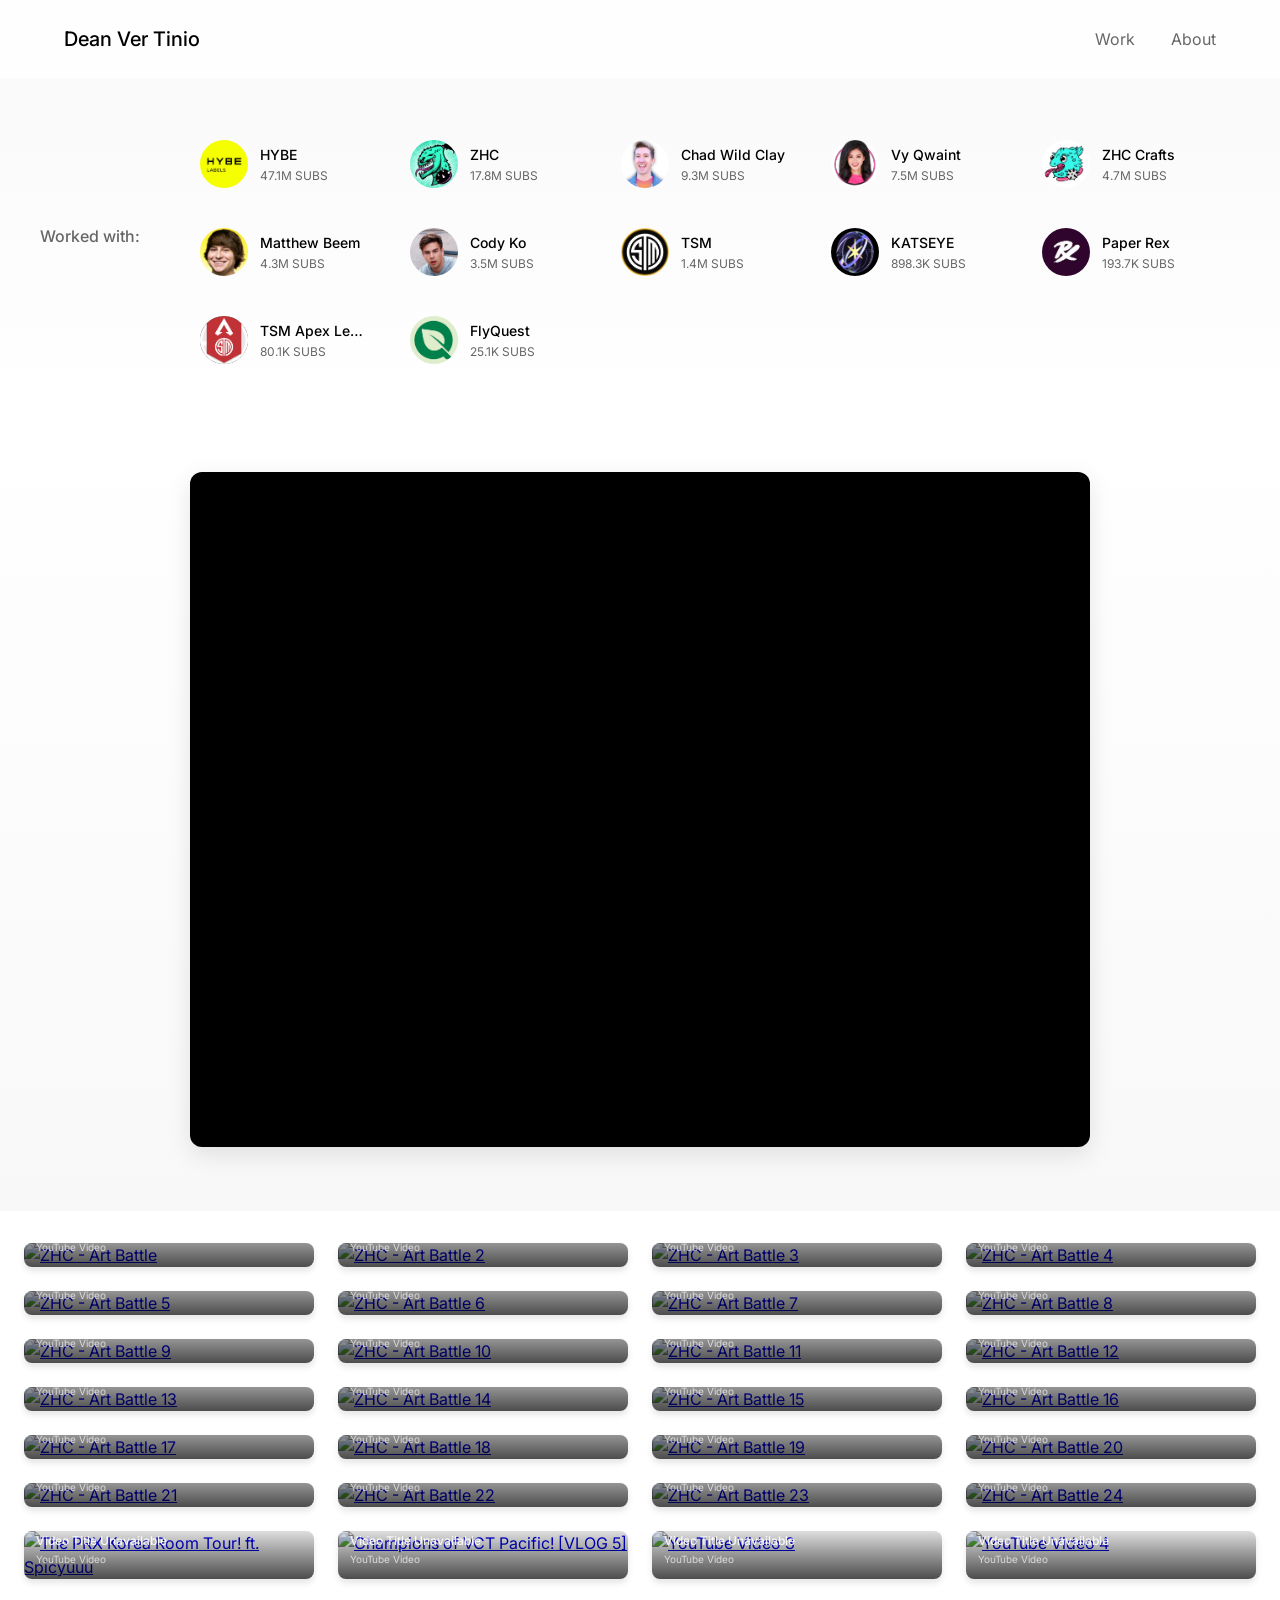
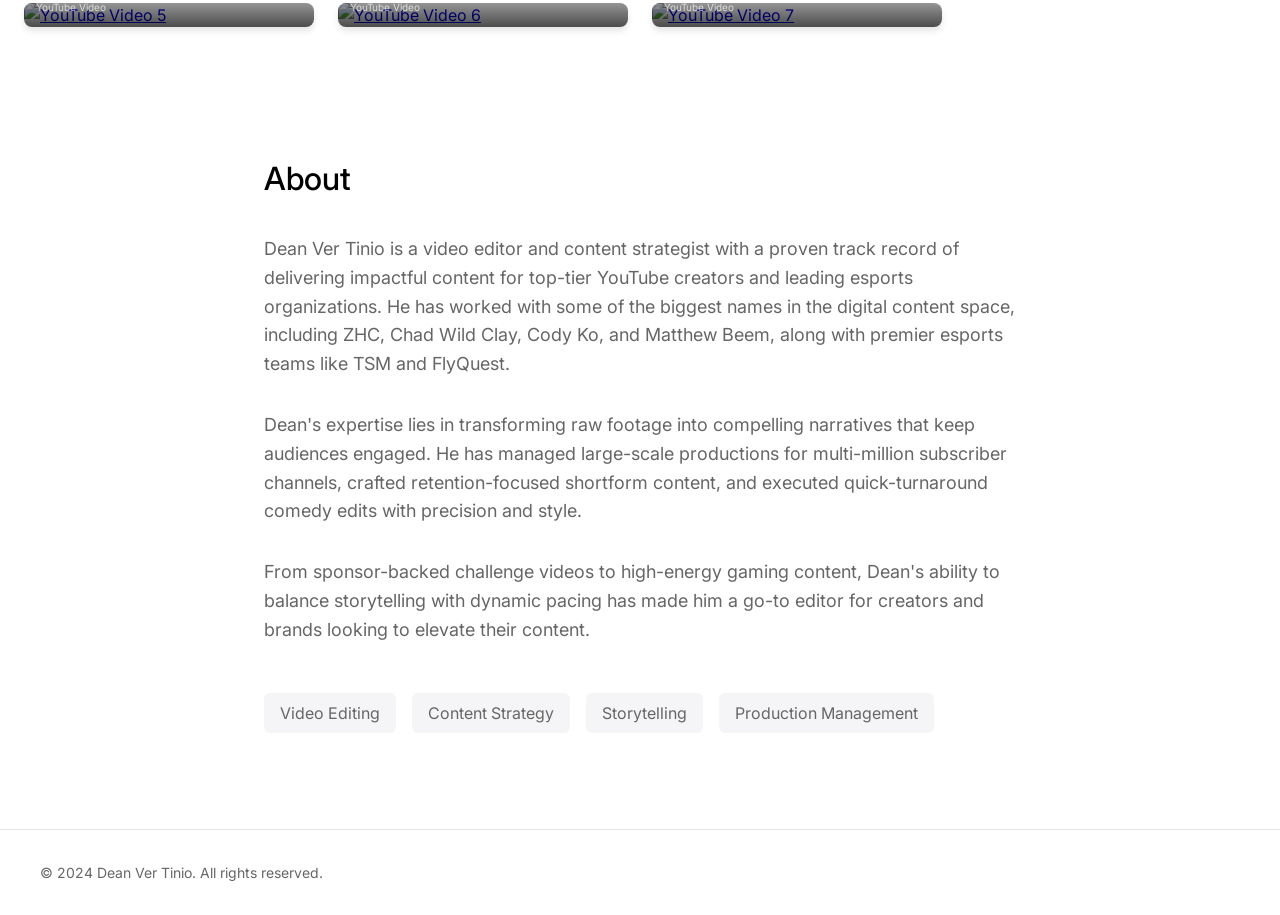
==== index.html @ e6ab57f7 "feat: add favicon and update video thumbnails with local assets" ====
<!DOCTYPE html>
<html lang="en">
<head>
  <meta charset="UTF-8">
  <meta name="viewport" content="width=device-width, initial-scale=1.0">
  <link rel="icon" type="image/x-icon" href="assets/favico.ico">
  <title>Dean Ver Tinio - Portfolio</title>
  <link rel="stylesheet" href="styles.css">
  <link href="https://fonts.googleapis.com/css2?family=Inter:wght@400;500;600&display=swap" rel="stylesheet">
</head>
<body>
  <nav class="navbar">
    <div class="nav-content">
      <a href="#" class="logo">Dean Ver Tinio</a>
      <div class="nav-links">
        <a href="#work">Work</a>
        <a href="#about">About</a>
      </div>
    </div>
  </nav>

  <section class="hero">
    <div class="hero-content">
      <h2 class="worked-with">Worked with:</h2>
      <div class="client-grid">
        <a href="https://www.youtube.com/@HYBELABELS" target="_blank" class="client-item">
          <div class="client-logo">
            <img src="assets/hybe.jpg" alt="HYBE">
          </div>
          <div class="client-info">
            <span class="client-name">HYBE</span>
            <span class="subscriber-count">77M SUBS</span>
          </div>
        </a>
        <a href="https://www.youtube.com/@zhcyt" target="_blank" class="client-item">
          <div class="client-logo">
            <img src="assets/zhc-main.jpg" alt="ZHC">
          </div>
          <div class="client-info">
            <span class="client-name">ZHC</span>
            <span class="subscriber-count">29.1M SUBS</span>
          </div>
        </a>
        <a href="https://www.youtube.com/@chadwildclay" target="_blank" class="client-item">
          <div class="client-logo">
            <img src="assets/cwc.jpg" alt="Chad Wild Clay">
          </div>
          <div class="client-info">
            <span class="client-name">Chad Wild Clay</span>
            <span class="subscriber-count">15.2M SUBS</span>
          </div>
        </a>
        <a href="https://www.youtube.com/@VyQwaint" target="_blank" class="client-item">
          <div class="client-logo">
            <img src="assets/vy qwaint.jpg" alt="Vy Qwaint">
          </div>
          <div class="client-info">
            <span class="client-name">Vy Qwaint</span>
            <span class="subscriber-count">12.2M SUBS</span>
          </div>
        </a>
        <a href="https://www.youtube.com/@ZHCCrafts" target="_blank" class="client-item">
          <div class="client-logo">
            <img src="assets/zhc-crafts.jpg" alt="ZHC Crafts">
          </div>
          <div class="client-info">
            <span class="client-name">ZHC Crafts</span>
            <span class="subscriber-count">7.73M SUBS</span>
          </div>
        </a>
        <a href="https://www.youtube.com/@MatthewBeem" target="_blank" class="client-item">
          <div class="client-logo">
            <img src="assets/matthew beem.jpg" alt="Matthew Beem">
          </div>
          <div class="client-info">
            <span class="client-name">Matthew Beem</span>
            <span class="subscriber-count">7M SUBS</span>
          </div>
        </a>
        <a href="https://www.youtube.com/@CodyKo" target="_blank" class="client-item">
          <div class="client-logo">
            <img src="assets/cody-ko.jpg" alt="Cody Ko">
          </div>
          <div class="client-info">
            <span class="client-name">Cody Ko</span>
            <span class="subscriber-count">5.65M SUBS</span>
          </div>
        </a>
        <a href="https://www.youtube.com/@TSM" target="_blank" class="client-item">
          <div class="client-logo">
            <img src="assets/tsm.jpg" alt="TSM">
          </div>
          <div class="client-info">
            <span class="client-name">TSM</span>
            <span class="subscriber-count">2.21M SUBS</span>
          </div>
        </a>
        <a href="https://www.youtube.com/@katseyeworld" target="_blank" class="client-item">
          <div class="client-logo">
            <img src="assets/katseye.jpg" alt="KATSEYE">
          </div>
          <div class="client-info">
            <span class="client-name">KATSEYE</span>
            <span class="subscriber-count">1.47M SUBS</span>
          </div>
        </a>
        <a href="https://www.youtube.com/@PaperRex" target="_blank" class="client-item">
          <div class="client-logo">
            <img src="assets/paper-rex.jpeg" alt="Paper Rex">
          </div>
          <div class="client-info">
            <span class="client-name">Paper Rex</span>
            <span class="subscriber-count">317K SUBS</span>
          </div>
        </a>
        <a href="https://www.youtube.com/@TSMApex" target="_blank" class="client-item">
          <div class="client-logo">
            <img src="assets/tsm-apex.png" alt="TSM Apex Legends">
          </div>
          <div class="client-info">
            <span class="client-name">TSM Apex Legends</span>
            <span class="subscriber-count">131K SUBS</span>
          </div>
        </a>
        <a href="https://www.youtube.com/@FlyQuest" target="_blank" class="client-item">
          <div class="client-logo">
            <img src="assets/flyquest.jpg" alt="FlyQuest">
          </div>
          <div class="client-info">
            <span class="client-name">FlyQuest</span>
            <span class="subscriber-count">41.1K SUBS</span>
          </div>
        </a>
      </div>
    </div>
  </section>

  <section class="portfolio-video">
    <div class="video-container">
      <div class="video-wrapper">
        <iframe 
          src="https://www.youtube.com/embed/V-v-86CH7mw?si=o9r-czvztZy5zlin" 
          title="Portfolio Video" 
          frameborder="0" 
          allow="accelerometer; autoplay; clipboard-write; encrypted-media; gyroscope; picture-in-picture; web-share" 
          allowfullscreen>
        </iframe>
      </div>
    </div>
  </section>

  <section id="work" class="work">
    <div class="work-grid">
      <a href="https://youtube.com/watch?v=bYg6aMDQ_TA" target="_blank" class="work-item">
        <img src="https://img.youtube.com/vi/bYg6aMDQ_TA/maxresdefault.jpg" alt="ZHC - Art Battle">
        <div class="video-placeholder">
          <h3>ZHC - Art Battle</h3>
          <p>ZHC • 12.5M views</p>
        </div>
      </a>
      <a href="https://youtube.com/watch?v=0rAJbyL9l8Q" target="_blank" class="work-item">
        <img src="https://img.youtube.com/vi/0rAJbyL9l8Q/maxresdefault.jpg" alt="ZHC - Art Battle 2">
        <div class="video-placeholder">
          <h3>ZHC - Art Battle 2</h3>
          <p>ZHC • 10.2M views</p>
        </div>
      </a>
      <a href="https://youtube.com/watch?v=m267CKAOstU" target="_blank" class="work-item">
        <img src="https://img.youtube.com/vi/m267CKAOstU/maxresdefault.jpg" alt="ZHC - Art Battle 3">
        <div class="video-placeholder">
          <h3>ZHC - Art Battle 3</h3>
          <p>ZHC • 9.8M views</p>
        </div>
      </a>
      <a href="https://youtube.com/watch?v=ocHeAzl-aJA" target="_blank" class="work-item">
        <img src="https://img.youtube.com/vi/ocHeAzl-aJA/maxresdefault.jpg" alt="ZHC - Art Battle 4">
        <div class="video-placeholder">
          <h3>ZHC - Art Battle 4</h3>
          <p>ZHC • 8.7M views</p>
        </div>
      </a>
      <a href="https://youtube.com/watch?v=p6iGjFyNu7s" target="_blank" class="work-item">
        <img src="https://img.youtube.com/vi/p6iGjFyNu7s/maxresdefault.jpg" alt="ZHC - Art Battle 5">
        <div class="video-placeholder">
          <h3>ZHC - Art Battle 5</h3>
          <p>ZHC • 7.9M views</p>
        </div>
      </a>
      <a href="https://youtube.com/watch?v=mkyN4rLnJ4Q" target="_blank" class="work-item">
        <img src="https://img.youtube.com/vi/mkyN4rLnJ4Q/maxresdefault.jpg" alt="ZHC - Art Battle 6">
        <div class="video-placeholder">
          <h3>ZHC - Art Battle 6</h3>
          <p>ZHC • 7.2M views</p>
        </div>
      </a>
      <a href="https://youtube.com/watch?v=WMXxUpqZH7Y" target="_blank" class="work-item">
        <img src="https://img.youtube.com/vi/WMXxUpqZH7Y/maxresdefault.jpg" alt="ZHC - Art Battle 7">
        <div class="video-placeholder">
          <h3>ZHC - Art Battle 7</h3>
          <p>ZHC • 6.8M views</p>
        </div>
      </a>
      <a href="https://youtube.com/watch?v=ZumodCtT8Zg" target="_blank" class="work-item">
        <img src="https://img.youtube.com/vi/ZumodCtT8Zg/maxresdefault.jpg" alt="ZHC - Art Battle 8">
        <div class="video-placeholder">
          <h3>ZHC - Art Battle 8</h3>
          <p>ZHC • 6.5M views</p>
        </div>
      </a>
      <a href="https://youtube.com/watch?v=3AQxh2Rl5GE" target="_blank" class="work-item">
        <img src="https://img.youtube.com/vi/3AQxh2Rl5GE/maxresdefault.jpg" alt="ZHC - Art Battle 9">
        <div class="video-placeholder">
          <h3>ZHC - Art Battle 9</h3>
          <p>ZHC • 6.1M views</p>
        </div>
      </a>
      <a href="https://youtube.com/watch?v=rY2kavywP74" target="_blank" class="work-item">
        <img src="https://img.youtube.com/vi/rY2kavywP74/maxresdefault.jpg" alt="ZHC - Art Battle 10">
        <div class="video-placeholder">
          <h3>ZHC - Art Battle 10</h3>
          <p>ZHC • 5.9M views</p>
        </div>
      </a>
      <a href="https://youtube.com/watch?v=0fo6_ohNJhY" target="_blank" class="work-item">
        <img src="https://img.youtube.com/vi/0fo6_ohNJhY/maxresdefault.jpg" alt="ZHC - Art Battle 11">
        <div class="video-placeholder">
          <h3>ZHC - Art Battle 11</h3>
          <p>ZHC • 5.7M views</p>
        </div>
      </a>
      <a href="https://youtube.com/watch?v=7Y0MFQNQYsY" target="_blank" class="work-item">
        <img src="https://img.youtube.com/vi/7Y0MFQNQYsY/maxresdefault.jpg" alt="ZHC - Art Battle 12">
        <div class="video-placeholder">
          <h3>ZHC - Art Battle 12</h3>
          <p>ZHC • 5.5M views</p>
        </div>
      </a>
      <a href="https://youtube.com/watch?v=va32sGYVRRk" target="_blank" class="work-item">
        <img src="https://img.youtube.com/vi/va32sGYVRRk/maxresdefault.jpg" alt="ZHC - Art Battle 13">
        <div class="video-placeholder">
          <h3>ZHC - Art Battle 13</h3>
          <p>ZHC • 5.3M views</p>
        </div>
      </a>
      <a href="https://youtube.com/watch?v=b2-_hxxATWU" target="_blank" class="work-item">
        <img src="https://img.youtube.com/vi/b2-_hxxATWU/maxresdefault.jpg" alt="ZHC - Art Battle 14">
        <div class="video-placeholder">
          <h3>ZHC - Art Battle 14</h3>
          <p>ZHC • 5.1M views</p>
        </div>
      </a>
      <a href="https://youtube.com/watch?v=mrRmyqCC358" target="_blank" class="work-item">
        <img src="https://img.youtube.com/vi/mrRmyqCC358/maxresdefault.jpg" alt="ZHC - Art Battle 15">
        <div class="video-placeholder">
          <h3>ZHC - Art Battle 15</h3>
          <p>ZHC • 4.9M views</p>
        </div>
      </a>
      <a href="https://youtube.com/watch?v=3Ov5vwTb7aY" target="_blank" class="work-item">
        <img src="https://img.youtube.com/vi/3Ov5vwTb7aY/maxresdefault.jpg" alt="ZHC - Art Battle 16">
        <div class="video-placeholder">
          <h3>ZHC - Art Battle 16</h3>
          <p>ZHC • 4.7M views</p>
        </div>
      </a>
      <a href="https://youtube.com/watch?v=HJHIcUi-paE" target="_blank" class="work-item">
        <img src="https://img.youtube.com/vi/HJHIcUi-paE/maxresdefault.jpg" alt="ZHC - Art Battle 17">
        <div class="video-placeholder">
          <h3>ZHC - Art Battle 17</h3>
          <p>ZHC • 4.5M views</p>
        </div>
      </a>
      <a href="https://youtube.com/watch?v=tU20O6-qYW8" target="_blank" class="work-item">
        <img src="https://img.youtube.com/vi/tU20O6-qYW8/maxresdefault.jpg" alt="ZHC - Art Battle 18">
        <div class="video-placeholder">
          <h3>ZHC - Art Battle 18</h3>
          <p>ZHC • 4.3M views</p>
        </div>
      </a>
      <a href="https://youtube.com/watch?v=AztjZwTZaSk" target="_blank" class="work-item">
        <img src="https://img.youtube.com/vi/AztjZwTZaSk/maxresdefault.jpg" alt="ZHC - Art Battle 19">
        <div class="video-placeholder">
          <h3>ZHC - Art Battle 19</h3>
          <p>ZHC • 4.1M views</p>
        </div>
      </a>
      <a href="https://youtube.com/watch?v=saLETlgWwFw" target="_blank" class="work-item">
        <img src="https://img.youtube.com/vi/saLETlgWwFw/maxresdefault.jpg" alt="ZHC - Art Battle 20">
        <div class="video-placeholder">
          <h3>ZHC - Art Battle 20</h3>
          <p>ZHC • 3.9M views</p>
        </div>
      </a>
      <a href="https://youtube.com/watch?v=13r5wFNwlzU" target="_blank" class="work-item">
        <img src="https://img.youtube.com/vi/13r5wFNwlzU/maxresdefault.jpg" alt="ZHC - Art Battle 21">
        <div class="video-placeholder">
          <h3>ZHC - Art Battle 21</h3>
          <p>ZHC • 3.7M views</p>
        </div>
      </a>
      <a href="https://youtube.com/watch?v=4pxVakzXGZU" target="_blank" class="work-item">
        <img src="https://img.youtube.com/vi/4pxVakzXGZU/maxresdefault.jpg" alt="ZHC - Art Battle 22">
        <div class="video-placeholder">
          <h3>ZHC - Art Battle 22</h3>
          <p>ZHC • 3.5M views</p>
        </div>
      </a>
      <a href="https://youtube.com/watch?v=kU81vuL3gDw" target="_blank" class="work-item">
        <img src="https://img.youtube.com/vi/kU81vuL3gDw/maxresdefault.jpg" alt="ZHC - Art Battle 23">
        <div class="video-placeholder">
          <h3>ZHC - Art Battle 23</h3>
          <p>ZHC • 3.3M views</p>
        </div>
      </a>
      <a href="https://youtube.com/watch?v=dfEChFk_D3Y" target="_blank" class="work-item">
        <img src="https://img.youtube.com/vi/dfEChFk_D3Y/maxresdefault.jpg" alt="ZHC - Art Battle 24">
        <div class="video-placeholder">
          <h3>ZHC - Art Battle 24</h3>
          <p>ZHC • 3.1M views</p>
        </div>
      </a>
      <a href="https://youtu.be/EvHApdyAy7w?si=vEFh93gSlC9lPFpT" target="_blank" class="work-item">
        <img src="assets/The PRX Korea Room Tour! ft. Spicyuuu" alt="The PRX Korea Room Tour! ft. Spicyuuu">
        <div class="video-placeholder">
          <h3>New Portfolio Video</h3>
          <p>YouTube Video</p>
        </div>
      </a>
      <a href="https://youtu.be/ZUaAEIwcc0o?si=hLm-9Bm5ja2dmItx" target="_blank" class="work-item">
        <img src="assets/Champions of VCT Pacific! [VLOG 5].jpg" alt="Champions of VCT Pacific! [VLOG 5]">
        <div class="video-placeholder">
          <h3>New Portfolio Video</h3>
          <p>YouTube Video</p>
        </div>
      </a>
      <a href="https://youtu.be/gsaaBsgdFps?si=gzOuA3IHJQRE3GWt" target="_blank" class="work-item">
        <img src="https://img.youtube.com/vi/gsaaBsgdFps/maxresdefault.jpg" alt="YouTube Video 3" onerror="this.onerror=null;this.src='https://img.youtube.com/vi/gsaaBsgdFps/hqdefault.jpg';">
        <div class="video-placeholder">
          <h3>New Portfolio Video</h3>
          <p>YouTube Video</p>
        </div>
      </a>
      <a href="https://youtu.be/-e615gjD6xI?si=xxy_chjGO9xvVS9A" target="_blank" class="work-item">
        <img src="https://img.youtube.com/vi/-e615gjD6xI/maxresdefault.jpg" alt="YouTube Video 4" onerror="this.onerror=null;this.src='https://img.youtube.com/vi/-e615gjD6xI/hqdefault.jpg';">
        <div class="video-placeholder">
          <h3>New Portfolio Video</h3>
          <p>YouTube Video</p>
        </div>
      </a>
      <a href="https://youtu.be/ixTMgaSrcJw?si=_sEpU4G1ncQzLLB0" target="_blank" class="work-item">
        <img src="https://img.youtube.com/vi/ixTMgaSrcJw/maxresdefault.jpg" alt="YouTube Video 5" onerror="this.onerror=null;this.src='https://img.youtube.com/vi/ixTMgaSrcJw/hqdefault.jpg';">
        <div class="video-placeholder">
          <h3>New Portfolio Video</h3>
          <p>YouTube Video</p>
        </div>
      </a>
      <a href="https://youtu.be/AEIm4BrW03c?si=y9lHF3W9C-mkW73D" target="_blank" class="work-item">
        <img src="https://img.youtube.com/vi/AEIm4BrW03c/maxresdefault.jpg" alt="YouTube Video 6" onerror="this.onerror=null;this.src='https://img.youtube.com/vi/AEIm4BrW03c/hqdefault.jpg';">
        <div class="video-placeholder">
          <h3>New Portfolio Video</h3>
          <p>YouTube Video</p>
        </div>
      </a>
      <a href="https://youtu.be/ukoPseQkS1Y?si=k5iTnkl7SfOl8F36" target="_blank" class="work-item">
        <img src="https://img.youtube.com/vi/ukoPseQkS1Y/maxresdefault.jpg" alt="YouTube Video 7" onerror="this.onerror=null;this.src='https://img.youtube.com/vi/ukoPseQkS1Y/hqdefault.jpg';">
        <div class="video-placeholder">
          <h3>New Portfolio Video</h3>
          <p>YouTube Video</p>
        </div>
      </a>
    </div>
  </section>

  <section id="about" class="about">
    <h2>About</h2>
    <p>Dean Ver Tinio is a video editor and content strategist with a proven track record of delivering impactful content for top-tier YouTube creators and leading esports organizations. He has worked with some of the biggest names in the digital content space, including ZHC, Chad Wild Clay, Cody Ko, and Matthew Beem, along with premier esports teams like TSM and FlyQuest.</p>
    <p>Dean's expertise lies in transforming raw footage into compelling narratives that keep audiences engaged. He has managed large-scale productions for multi-million subscriber channels, crafted retention-focused shortform content, and executed quick-turnaround comedy edits with precision and style.</p>
    <p>From sponsor-backed challenge videos to high-energy gaming content, Dean's ability to balance storytelling with dynamic pacing has made him a go-to editor for creators and brands looking to elevate their content.</p>
    <div class="skills">
      <ul>
        <li>Video Editing</li>
        <li>Content Strategy</li>
        <li>Storytelling</li>
        <li>Production Management</li>
      </ul>
    </div>
  </section>

  <footer>
    <div class="footer-content">
      <p>© 2024 Dean Ver Tinio. All rights reserved.</p>
    </div>
  </footer>
  <script src="script.js"></script>
</body>
</html>
---- styles.css ----
:root {
    --primary-color: #000000;
    --secondary-color: #666666;
    --background-color: #ffffff;
    --text-color: #000000;
    --accent-color: #f5f5f7;
    --border-color: #e5e5e5;
    --hover-color: #333333;
    --spacing-unit: 8px;
    --transition-timing: cubic-bezier(0.4, 0, 0.2, 1);
}

* {
    margin: 0;
    padding: 0;
    box-sizing: border-box;
}

body {
    font-family: 'Inter', -apple-system, BlinkMacSystemFont, sans-serif;
    line-height: 1.5;
    color: var(--text-color);
    background-color: var(--background-color);
    opacity: 0;
    animation: fadeIn 0.8s var(--transition-timing) forwards;
}

@keyframes fadeIn {
    from {
        opacity: 0;
        transform: translateY(20px);
    }
    to {
        opacity: 1;
        transform: translateY(0);
    }
}

/* Navbar */
.navbar {
    position: fixed;
    top: 0;
    left: 0;
    right: 0;
    background: var(--background-color);
    z-index: 1000;
    padding: calc(var(--spacing-unit) * 3) 0;
    backdrop-filter: blur(20px);
    -webkit-backdrop-filter: blur(20px);
    background: rgba(255, 255, 255, 0.8);
    transition: all 0.3s var(--transition-timing);
}

.navbar:hover {
    background: rgba(255, 255, 255, 0.95);
}

.nav-content {
    max-width: 1200px;
    margin: 0 auto;
    padding: 0 calc(var(--spacing-unit) * 3);
    display: flex;
    justify-content: space-between;
    align-items: center;
}

.logo {
    font-size: 20px;
    font-weight: 500;
    color: var(--primary-color);
    text-decoration: none;
    position: relative;
    transition: transform 0.3s var(--transition-timing);
}

.logo:hover {
    transform: scale(1.05);
}

.nav-links a {
    color: var(--secondary-color);
    text-decoration: none;
    margin-left: calc(var(--spacing-unit) * 4);
    font-size: 16px;
    transition: all 0.3s var(--transition-timing);
    position: relative;
}

.nav-links a::after {
    content: '';
    position: absolute;
    bottom: -4px;
    left: 0;
    width: 0;
    height: 1px;
    background-color: var(--primary-color);
    transition: width 0.3s var(--transition-timing);
}

.nav-links a:hover {
    color: var(--primary-color);
}

.nav-links a:hover::after {
    width: 100%;
}

/* Hero Section */
.hero {
    min-height: auto;
    display: flex;
    align-items: center;
    padding: calc(var(--spacing-unit) * 12) calc(var(--spacing-unit) * 3) calc(var(--spacing-unit) * 4);
    opacity: 0;
    animation: fadeInUp 1s var(--transition-timing) 0.3s forwards;
    background: linear-gradient(to bottom, #f8f8f8, #ffffff);
}

@keyframes fadeInUp {
    from {
        opacity: 0;
        transform: translateY(40px);
    }
    to {
        opacity: 1;
        transform: translateY(0);
    }
}

.hero-content {
    max-width: 1200px;
    width: 100%;
    margin: 0 auto;
    padding: 0;
    display: flex;
    align-items: center;
    gap: calc(var(--spacing-unit) * 4);
}

.worked-with {
    font-size: 16px;
    font-weight: 500;
    opacity: 0;
    animation: fadeInUp 1s var(--transition-timing) 0.5s forwards;
    color: var(--secondary-color);
    white-space: nowrap;
}

.client {
    padding: calc(var(--spacing-unit) * 8) calc(var(--spacing-unit) * 3);
    width: 100%;
    overflow: visible;
    position: relative;
}

.client h2 {
    text-align: center;
    margin-bottom: calc(var(--spacing-unit) * 4);
    color: var(--text-primary);
    font-size: 2.5rem;
    font-weight: 700;
}

.client-grid {
    display: grid;
    grid-template-columns: repeat(5, 1fr);
    gap: calc(var(--spacing-unit) * 2);
    margin-top: calc(var(--spacing-unit) * 4);
    max-width: 1200px;
    margin-left: auto;
    margin-right: auto;
    padding: 0 calc(var(--spacing-unit) * 2);
}

.client-item {
    display: flex;
    align-items: center;
    gap: calc(var(--spacing-unit) * 1.5);
    padding: calc(var(--spacing-unit) * 1.5);
    background: rgba(255, 255, 255, 0.1);
    border-radius: 8px;
    transition: all 0.3s var(--transition-timing);
    position: relative;
    overflow: hidden;
    text-decoration: none;
    color: inherit;
    cursor: pointer;
}

.client-logo {
    width: 48px;
    height: 48px;
    border-radius: 50%;
    overflow: hidden;
    flex-shrink: 0;
    background: #f5f5f7;
    position: relative;
}

.client-logo img {
    width: 100%;
    height: 100%;
    object-fit: cover;
    display: block;
    position: absolute;
    top: 0;
    left: 0;
}

.client-info {
    display: flex;
    flex-direction: column;
    gap: 2px;
    min-width: 0;
    flex: 1;
}

.client-name {
    font-size: 14px;
    font-weight: 500;
    color: var(--text-color);
    white-space: nowrap;
    overflow: hidden;
    text-overflow: ellipsis;
}

.subscriber-count {
    font-size: 12px;
    color: var(--secondary-color);
    opacity: 1;
    transform: none;
    animation: none;
    width: 100px;
    white-space: nowrap;
    overflow: hidden;
    text-overflow: ellipsis;
}

.client-item:hover {
    background: rgba(255, 255, 255, 0.2);
    transform: translateY(-2px);
    box-shadow: 0 4px 12px rgba(0, 0, 0, 0.1);
}

.client-item:hover .subscriber-count {
    color: var(--hover-color);
}

.client-item:hover .client-name {
    color: var(--primary-color);
}

/* Portfolio Video Section */
.portfolio-video {
    padding: calc(var(--spacing-unit) * 8) calc(var(--spacing-unit) * 3);
    background: linear-gradient(to bottom, #ffffff, #f8f8f8);
    opacity: 0;
    animation: fadeInUp 1s var(--transition-timing) 0.4s forwards;
}

.video-container {
    max-width: 1200px;
    margin: 0 auto;
    text-align: center;
}

.video-container h2 {
    font-size: 2.5rem;
    font-weight: 700;
    margin-bottom: calc(var(--spacing-unit) * 4);
    color: var(--text-color);
}

.video-wrapper {
    position: relative;
    width: 100%;
    max-width: 900px;
    margin: 0 auto;
    padding-top: 56.25%; /* 16:9 Aspect Ratio */
    background: #000;
    border-radius: 12px;
    overflow: hidden;
    box-shadow: 0 8px 24px rgba(0, 0, 0, 0.1);
    transition: transform 0.3s var(--transition-timing);
}

.video-wrapper:hover {
    transform: scale(1.02);
}

.video-wrapper iframe {
    position: absolute;
    top: 0;
    left: 0;
    width: 100%;
    height: 100%;
    border: none;
}

@media (max-width: 768px) {
    .portfolio-video {
        padding: calc(var(--spacing-unit) * 4) calc(var(--spacing-unit) * 2);
    }

    .video-container h2 {
        font-size: 2rem;
        margin-bottom: calc(var(--spacing-unit) * 3);
    }
}

@media (max-width: 480px) {
    .video-container h2 {
        font-size: 1.75rem;
    }
}

/* Work Section */
.work {
    padding: calc(var(--spacing-unit) * 4) calc(var(--spacing-unit) * 3);
}

.work-grid {
    display: grid;
    grid-template-columns: repeat(6, 1fr);
    gap: calc(var(--spacing-unit) * 3);
    max-width: 1800px;
    margin: 0 auto;
}

.work-item {
    position: relative;
    overflow: hidden;
    border-radius: 8px;
    box-shadow: 0 4px 6px rgba(0, 0, 0, 0.1);
    transition: transform 0.3s ease-out, box-shadow 0.3s ease-out;
    will-change: transform;
}

.work-item img {
    width: 100%;
    height: 100%;
    object-fit: cover;
    transition: transform 0.3s ease-out;
}

.work-item:hover {
    box-shadow: 0 8px 12px rgba(0, 0, 0, 0.15);
}

.work-item::before {
    content: '';
    position: absolute;
    top: 0;
    left: 0;
    right: 0;
    bottom: 0;
    background: rgba(0, 0, 0, 0);
    transition: all 0.3s var(--transition-timing);
    z-index: 1;
}

.work-item:hover::before {
    background: rgba(0, 0, 0, 0.2);
}

.video-placeholder {
    position: absolute;
    bottom: 0;
    left: 0;
    right: 0;
    color: #ffffff;
    padding: calc(var(--spacing-unit) * 1.5);
    background: linear-gradient(to top, rgba(0, 0, 0, 0.7), transparent);
    z-index: 2;
}

.video-placeholder h3 {
    font-size: 12px;
    font-weight: 500;
    margin-bottom: calc(var(--spacing-unit) * 0.25);
    color: #ffffff;
    opacity: 0.9;
}

.video-placeholder p {
    font-size: 10px;
    color: rgba(255, 255, 255, 0.7);
}

.video-number {
    font-size: 12px;
    color: rgba(255, 255, 255, 0.8);
    margin-bottom: calc(var(--spacing-unit) * 0.5);
    display: block;
    transition: color 0.3s var(--transition-timing);
}

.work-item:hover .video-number {
    color: #ffffff;
}

.work-item:hover .video-placeholder h3 {
    opacity: 1;
}

.work-item:hover .video-placeholder p {
    color: rgba(255, 255, 255, 0.9);
}

/* About Section */
.about {
    padding: calc(var(--spacing-unit) * 12) calc(var(--spacing-unit) * 3);
    max-width: 800px;
    margin: 0 auto;
    opacity: 0;
    animation: fadeInUp 1s var(--transition-timing) 0.9s forwards;
}

.about h2 {
    font-size: 32px;
    font-weight: 500;
    margin-bottom: calc(var(--spacing-unit) * 4);
}

.about p {
    font-size: 18px;
    color: var(--secondary-color);
    margin-bottom: calc(var(--spacing-unit) * 4);
    line-height: 1.6;
}

.about p:last-of-type {
    margin-bottom: calc(var(--spacing-unit) * 6);
}

.skills ul {
    list-style: none;
    display: flex;
    flex-wrap: wrap;
    gap: calc(var(--spacing-unit) * 2);
}

.skills li {
    font-size: 16px;
    color: var(--secondary-color);
    transition: all 0.3s var(--transition-timing);
    cursor: pointer;
    padding: calc(var(--spacing-unit)) calc(var(--spacing-unit) * 2);
    background: var(--accent-color);
    border-radius: 6px;
}

.skills li:hover {
    color: var(--primary-color);
    transform: translateY(-2px);
    background: #eaeaea;
}

/* Footer */
footer {
    padding: calc(var(--spacing-unit) * 4) calc(var(--spacing-unit) * 3);
    border-top: 1px solid #e5e5e5;
    opacity: 0;
    animation: fadeIn 1s var(--transition-timing) 1.1s forwards;
}

.footer-content {
    max-width: 1200px;
    margin: 0 auto;
}

.footer-content p {
    color: var(--secondary-color);
    font-size: 14px;
}

/* Responsive Design */
@media (max-width: 1800px) {
    .work-grid {
        grid-template-columns: repeat(4, 1fr);
    }
}

@media (max-width: 1200px) {
    .work-grid {
        grid-template-columns: repeat(4, 1fr);
    }
}

@media (max-width: 900px) {
    .work-grid {
        grid-template-columns: repeat(3, 1fr);
    }
}

@media (max-width: 768px) {
    .hero {
        padding: calc(var(--spacing-unit) * 8) calc(var(--spacing-unit) * 2) calc(var(--spacing-unit) * 3);
    }
    
    .hero-content {
        gap: calc(var(--spacing-unit) * 3);
    }
    
    .client {
        padding: calc(var(--spacing-unit) * 6) calc(var(--spacing-unit) * 2);
    }

    .client-grid {
        grid-template-columns: repeat(2, 1fr);
        gap: calc(var(--spacing-unit) * 1.5);
    }
    
    .client-item {
        padding: calc(var(--spacing-unit));
    }
    
    .client-logo {
        width: 40px;
        height: 40px;
    }
    
    .client-name {
        font-size: 13px;
    }
    
    .subscriber-count {
        width: 80px;
    }
}

@media (max-width: 480px) {
    .client {
        padding: calc(var(--spacing-unit) * 4) var(--spacing-unit);
    }

    .client-grid {
        grid-template-columns: repeat(2, 1fr);
        gap: calc(var(--spacing-unit));
    }
    
    .client-item {
        padding: calc(var(--spacing-unit) * 0.75);
    }
    
    .client-logo {
        width: 36px;
        height: 36px;
    }
    
    .client-name {
        font-size: 12px;
    }
    
    .subscriber-count {
        width: 70px;
    }
}
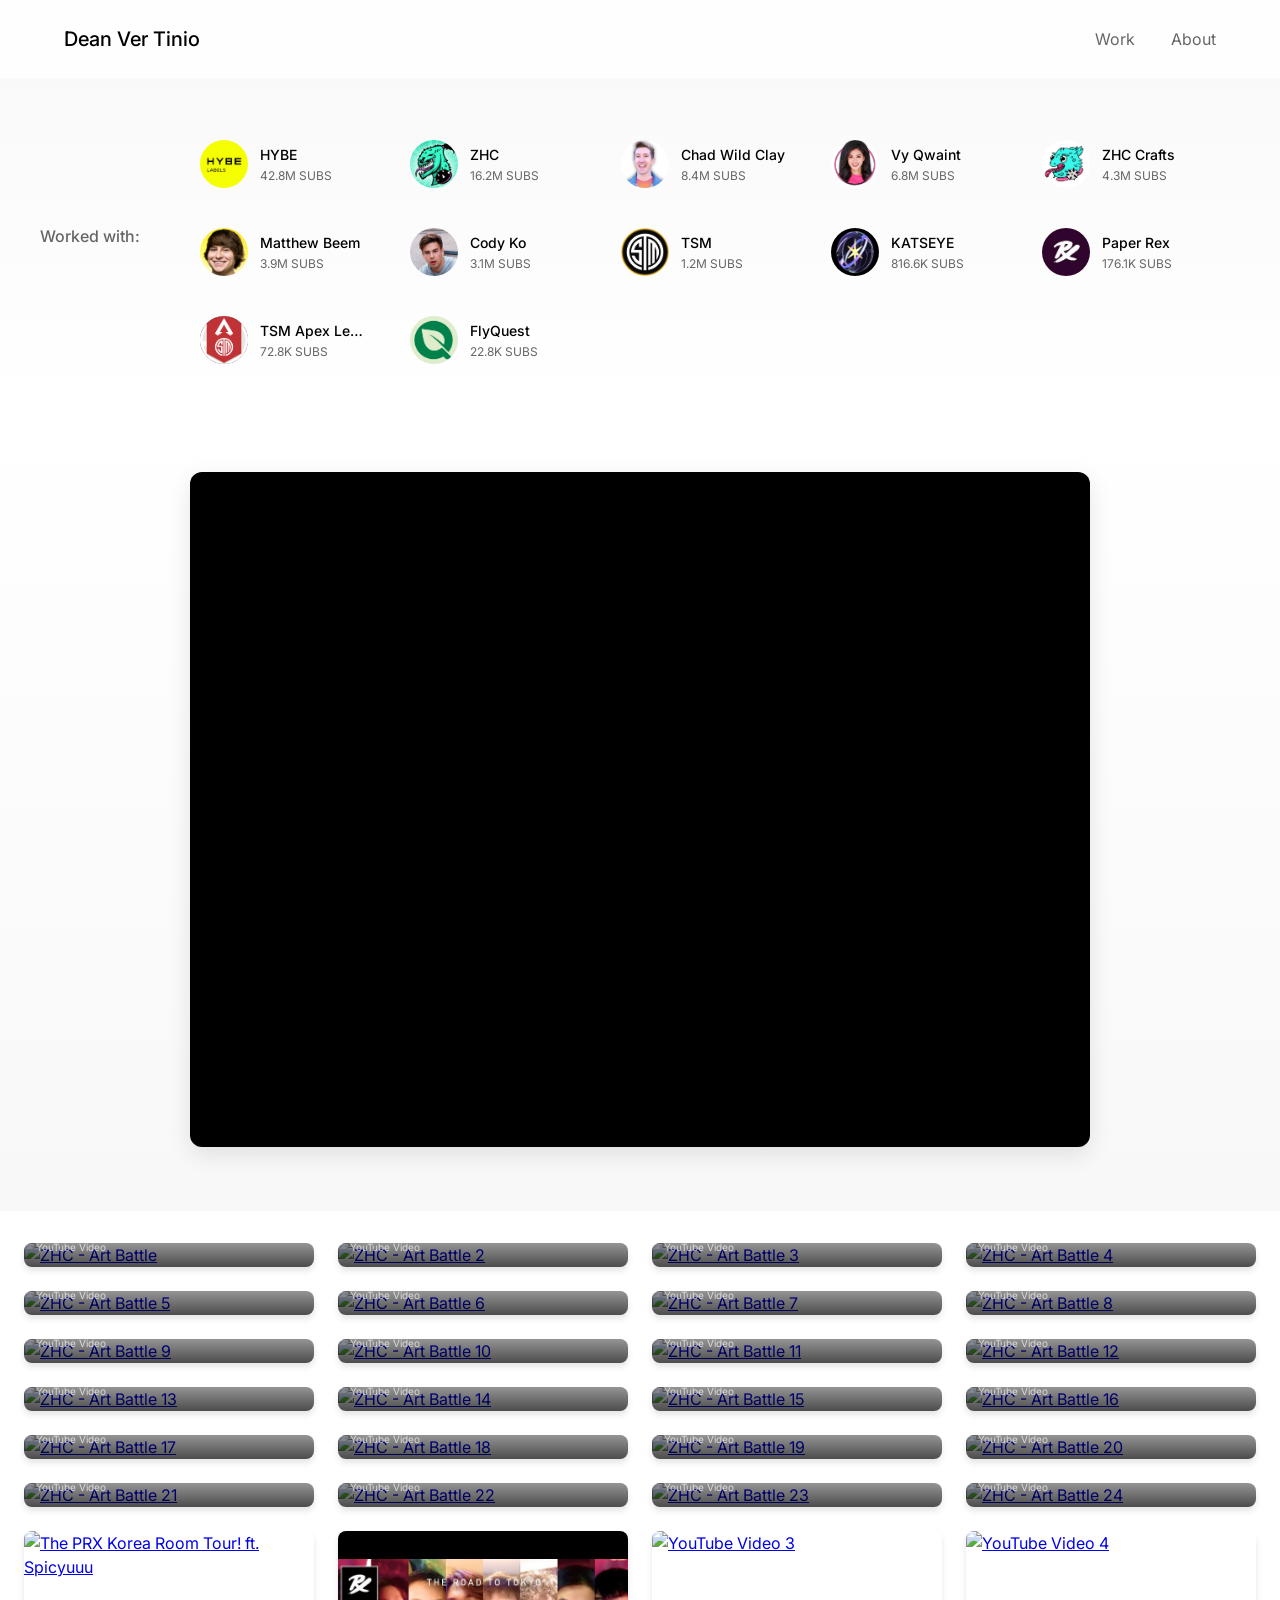
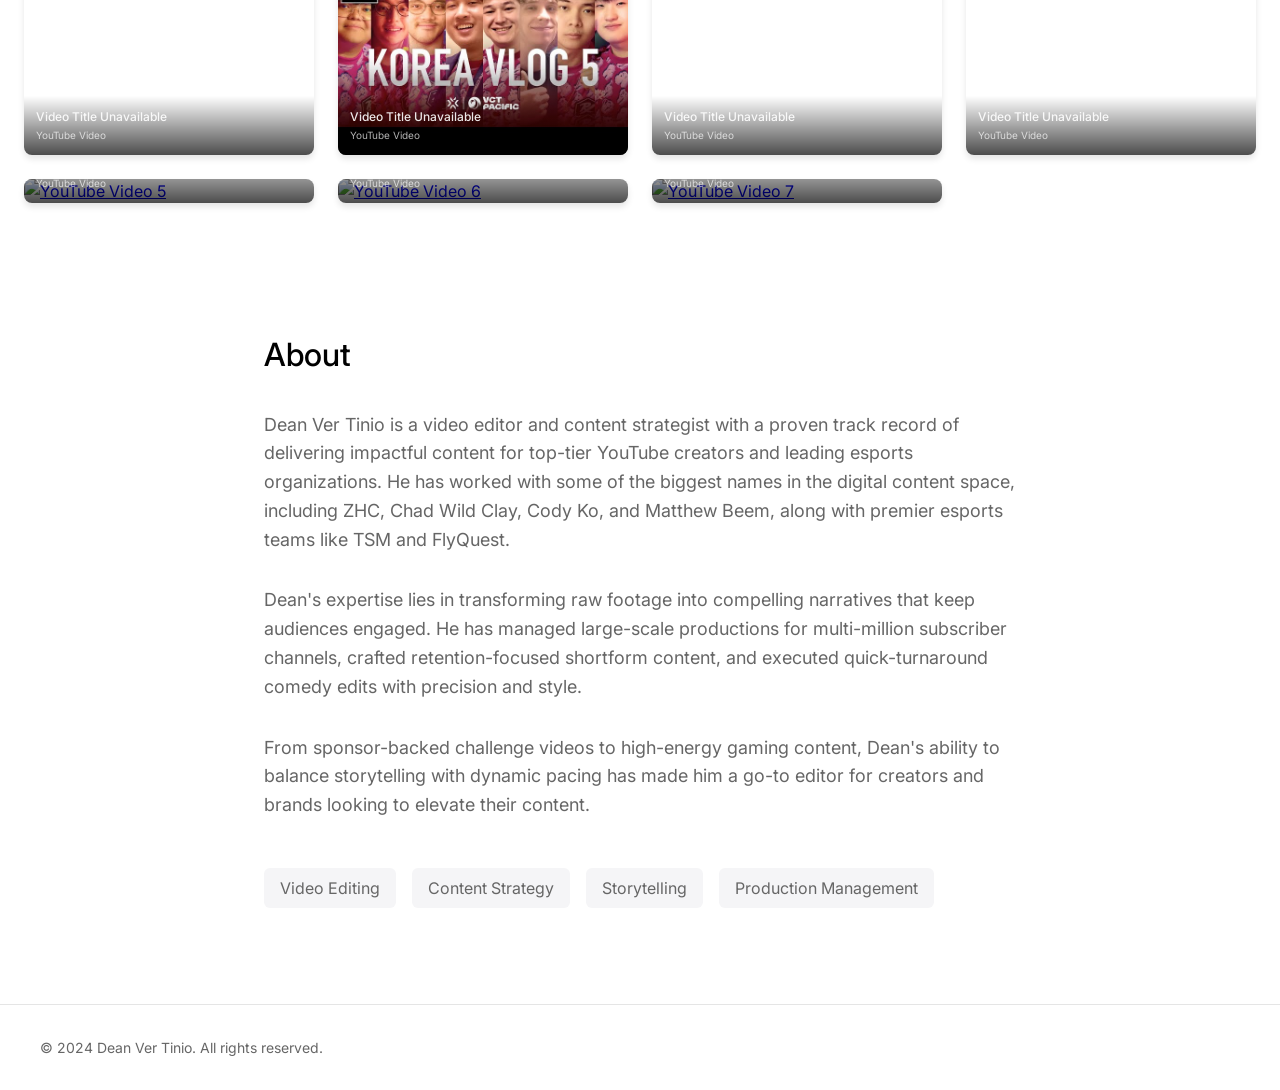
==== commit c67f5f33: "fix: add The PRX Korea Room Tour! ft. Spicyuuu.jpg to assets and update index.html" ====
--- a/index.html
+++ b/index.html
@@ -3,7 +3,7 @@
 <head>
   <meta charset="UTF-8">
   <meta name="viewport" content="width=device-width, initial-scale=1.0">
-  <link rel="icon" type="image/x-icon" href="assets/favico.ico">
+  <link rel="icon" type="image/x-icon" href="assets/favicon.ico">
   <title>Dean Ver Tinio - Portfolio</title>
   <link rel="stylesheet" href="styles.css">
   <link href="https://fonts.googleapis.com/css2?family=Inter:wght@400;500;600&display=swap" rel="stylesheet">
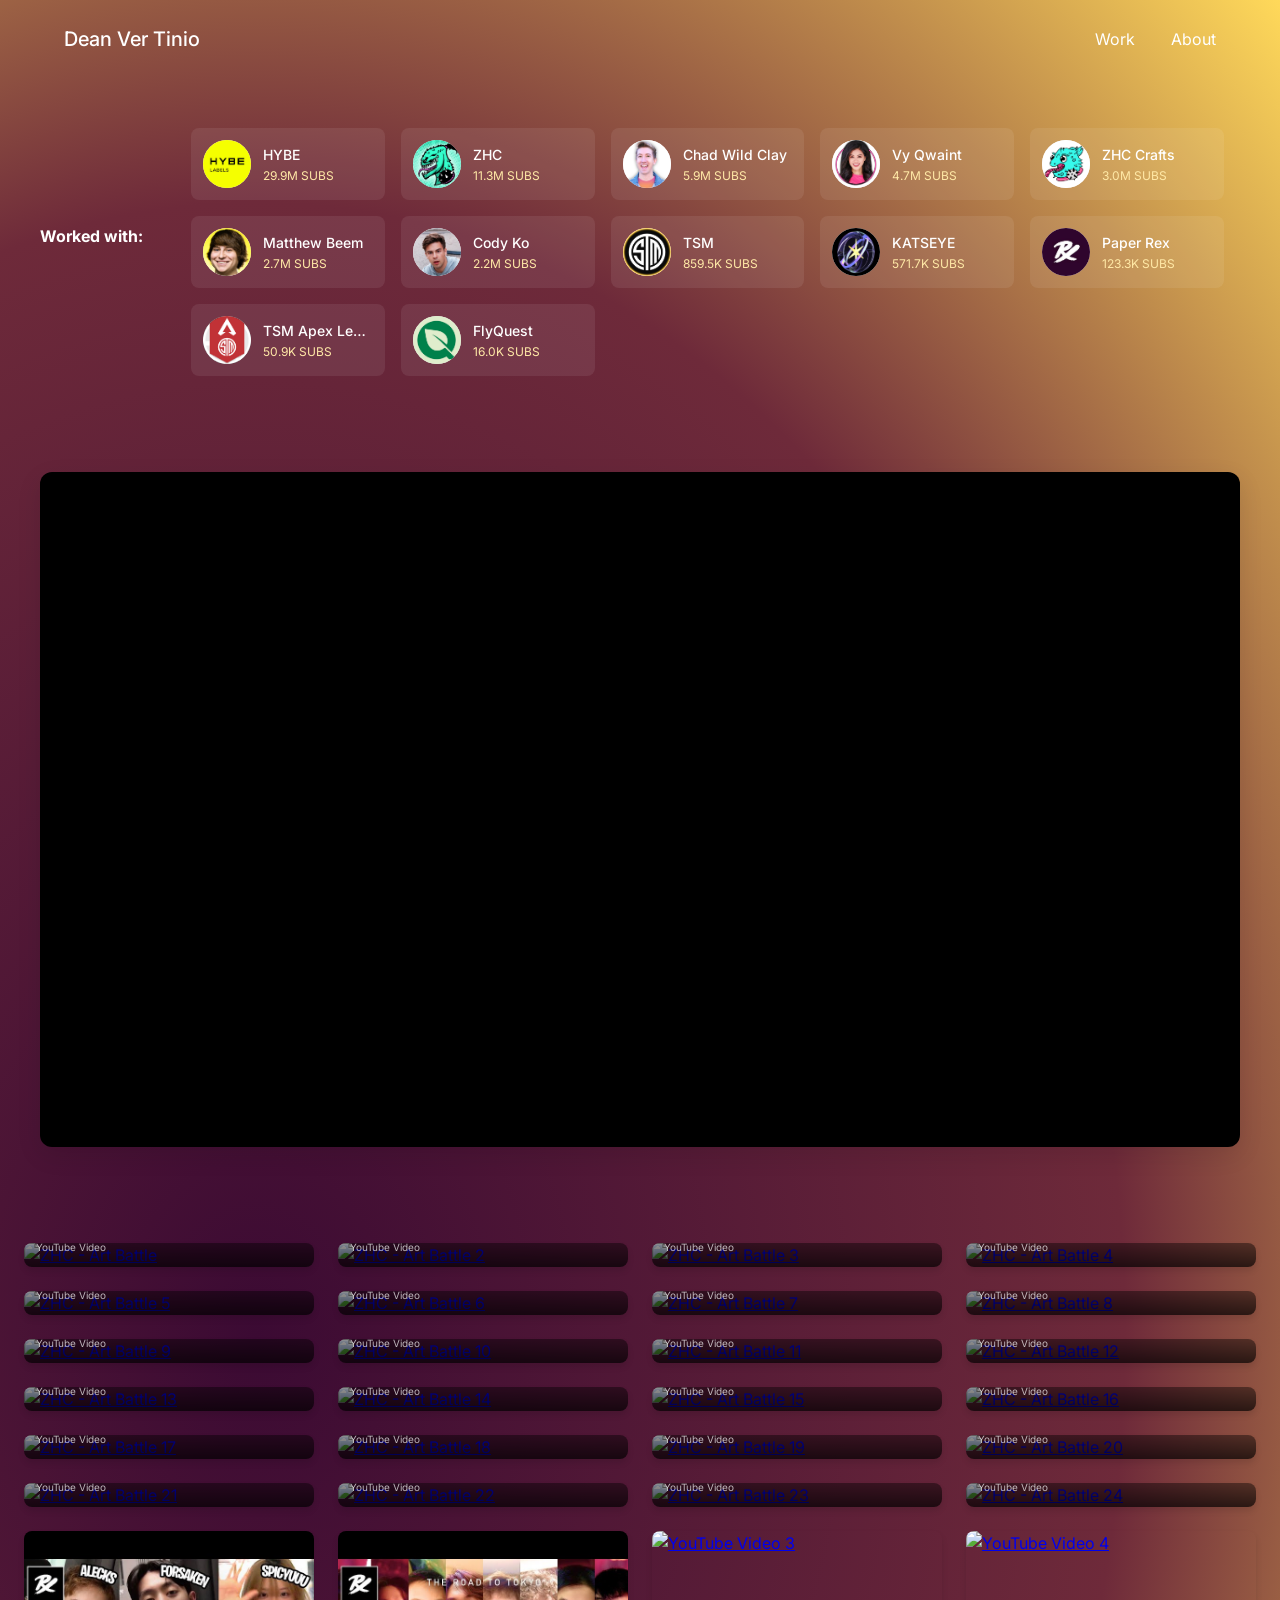
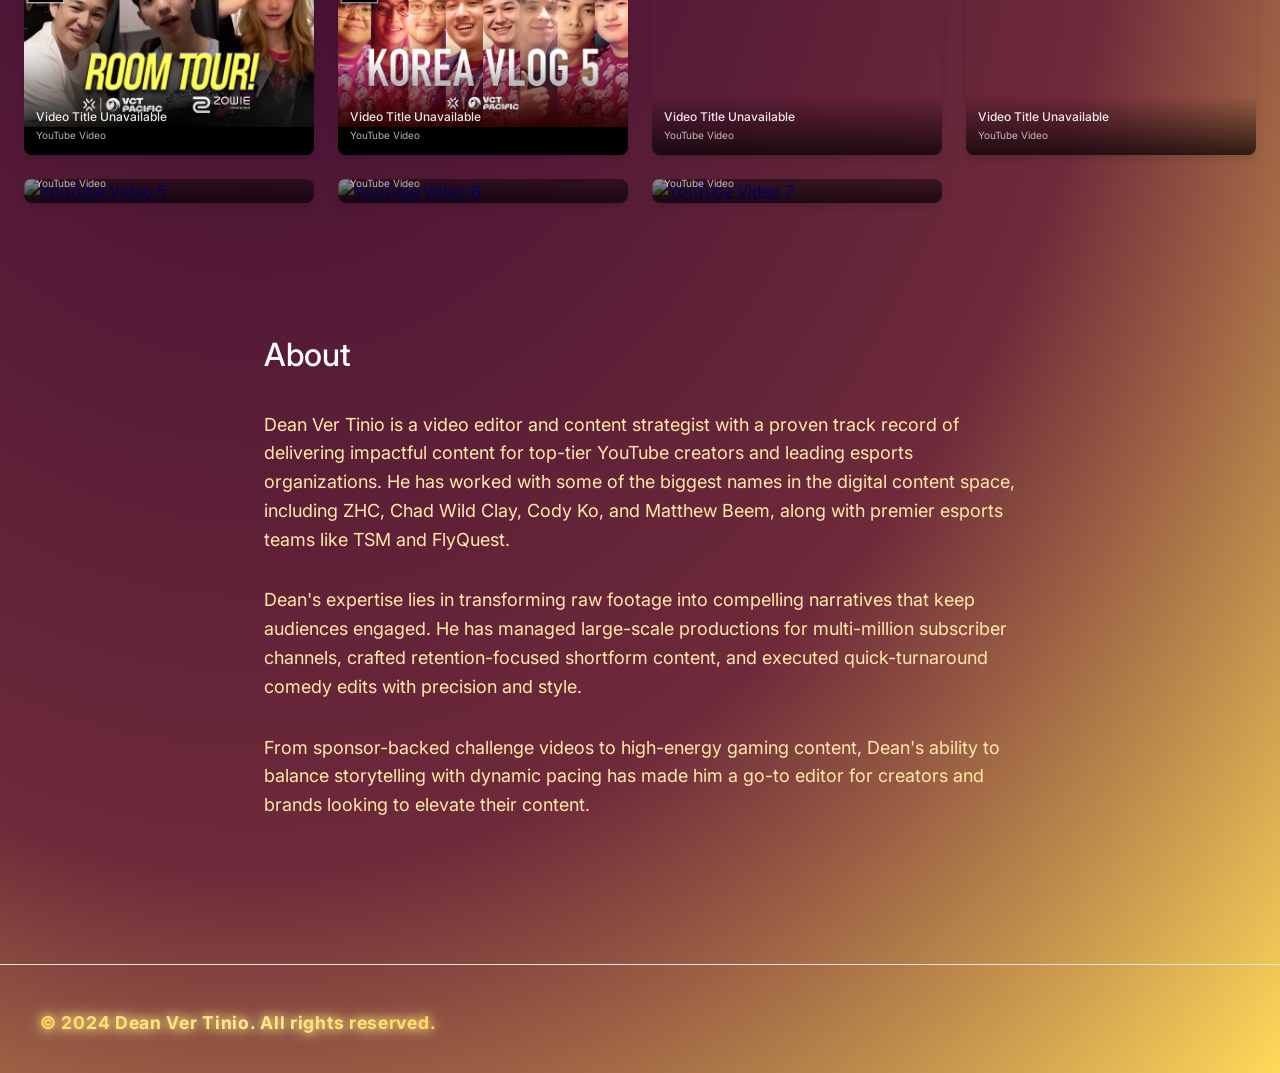
==== commit d917a9a2: "feat: UI polish, premium effects, and autoplay portfolio video" ====
--- a/index.html
+++ b/index.html
@@ -7,8 +7,9 @@
   <title>Dean Ver Tinio - Portfolio</title>
   <link rel="stylesheet" href="styles.css">
   <link href="https://fonts.googleapis.com/css2?family=Inter:wght@400;500;600&display=swap" rel="stylesheet">
+  <script src="https://cdn.tailwindcss.com"></script>
 </head>
-<body>
+<body class="min-h-screen w-full flex flex-col bg-cover bg-center" style="background: radial-gradient(ellipse at 20% 50%, #3b0a33 0%, #6e2a3a 60%, #ffd95a 100%);">
   <nav class="navbar">
     <div class="nav-content">
       <a href="#" class="logo">Dean Ver Tinio</a>
@@ -139,7 +140,7 @@
     <div class="video-container">
       <div class="video-wrapper">
         <iframe 
-          src="https://www.youtube.com/embed/V-v-86CH7mw?si=o9r-czvztZy5zlin" 
+          src="https://www.youtube.com/embed/V-v-86CH7mw?autoplay=1&mute=1" 
           title="Portfolio Video" 
           frameborder="0" 
           allow="accelerometer; autoplay; clipboard-write; encrypted-media; gyroscope; picture-in-picture; web-share" 
@@ -320,7 +321,7 @@
         </div>
       </a>
       <a href="https://youtu.be/EvHApdyAy7w?si=vEFh93gSlC9lPFpT" target="_blank" class="work-item">
-        <img src="assets/The PRX Korea Room Tour! ft. Spicyuuu" alt="The PRX Korea Room Tour! ft. Spicyuuu">
+        <img src="assets/The PRX Korea Room Tour! ft. Spicyuuu.jpg" alt="The PRX Korea Room Tour! ft. Spicyuuu">
         <div class="video-placeholder">
           <h3>New Portfolio Video</h3>
           <p>YouTube Video</p>
@@ -376,19 +377,11 @@
     <p>Dean Ver Tinio is a video editor and content strategist with a proven track record of delivering impactful content for top-tier YouTube creators and leading esports organizations. He has worked with some of the biggest names in the digital content space, including ZHC, Chad Wild Clay, Cody Ko, and Matthew Beem, along with premier esports teams like TSM and FlyQuest.</p>
     <p>Dean's expertise lies in transforming raw footage into compelling narratives that keep audiences engaged. He has managed large-scale productions for multi-million subscriber channels, crafted retention-focused shortform content, and executed quick-turnaround comedy edits with precision and style.</p>
     <p>From sponsor-backed challenge videos to high-energy gaming content, Dean's ability to balance storytelling with dynamic pacing has made him a go-to editor for creators and brands looking to elevate their content.</p>
-    <div class="skills">
-      <ul>
-        <li>Video Editing</li>
-        <li>Content Strategy</li>
-        <li>Storytelling</li>
-        <li>Production Management</li>
-      </ul>
-    </div>
   </section>
 
   <footer>
     <div class="footer-content">
-      <p>© 2024 Dean Ver Tinio. All rights reserved.</p>
+      <p><span class="premium-copyright">© 2024 Dean Ver Tinio. All rights reserved.</span></p>
     </div>
   </footer>
   <script src="script.js"></script>
--- a/styles.css
+++ b/styles.css
@@ -19,10 +19,13 @@
 body {
     font-family: 'Inter', -apple-system, BlinkMacSystemFont, sans-serif;
     line-height: 1.5;
-    color: var(--text-color);
+    color: #f8f8f8;
     background-color: var(--background-color);
     opacity: 0;
-    animation: fadeIn 0.8s var(--transition-timing) forwards;
+    animation: fadeIn 0.8s var(--transition-timing) forwards, moveGradient 18s linear infinite alternate;
+    background: radial-gradient(ellipse at 20% 50%, #3b0a33 0%, #6e2a3a 60%, #ffd95a 100%);
+    background-size: 300% 300%;
+    background-position: 0% 50%;
 }
 
 @keyframes fadeIn {
@@ -33,6 +36,18 @@
     to {
         opacity: 1;
         transform: translateY(0);
+    }
+}
+
+@keyframes moveGradient {
+    0% {
+        background-position: 0% 50%;
+    }
+    50% {
+        background-position: 100% 50%;
+    }
+    100% {
+        background-position: 0% 50%;
     }
 }
 
@@ -42,12 +57,13 @@
     top: 0;
     left: 0;
     right: 0;
-    background: var(--background-color);
+    background: transparent !important;
     z-index: 1000;
     padding: calc(var(--spacing-unit) * 3) 0;
     backdrop-filter: blur(20px);
     -webkit-backdrop-filter: blur(20px);
-    background: rgba(255, 255, 255, 0.8);
+    box-shadow: none;
+    border: none;
     transition: all 0.3s var(--transition-timing);
 }
 
@@ -67,7 +83,7 @@
 .logo {
     font-size: 20px;
     font-weight: 500;
-    color: var(--primary-color);
+    color: #fff;
     text-decoration: none;
     position: relative;
     transition: transform 0.3s var(--transition-timing);
@@ -75,10 +91,11 @@
 
 .logo:hover {
     transform: scale(1.05);
+    color: #ffd95a;
 }
 
 .nav-links a {
-    color: var(--secondary-color);
+    color: #fff;
     text-decoration: none;
     margin-left: calc(var(--spacing-unit) * 4);
     font-size: 16px;
@@ -98,7 +115,7 @@
 }
 
 .nav-links a:hover {
-    color: var(--primary-color);
+    color: #ffd95a;
 }
 
 .nav-links a:hover::after {
@@ -107,13 +124,14 @@
 
 /* Hero Section */
 .hero {
+    position: relative;
+    overflow: hidden;
     min-height: auto;
     display: flex;
     align-items: center;
     padding: calc(var(--spacing-unit) * 12) calc(var(--spacing-unit) * 3) calc(var(--spacing-unit) * 4);
     opacity: 0;
     animation: fadeInUp 1s var(--transition-timing) 0.3s forwards;
-    background: linear-gradient(to bottom, #f8f8f8, #ffffff);
 }
 
 @keyframes fadeInUp {
@@ -127,7 +145,21 @@
     }
 }
 
+.page-bg-video {
+    position: fixed;
+    top: 0;
+    left: 0;
+    width: 100vw;
+    height: 100vh;
+    object-fit: cover;
+    z-index: 0;
+    opacity: 0.35;
+    pointer-events: none;
+}
+
 .hero-content {
+    position: relative;
+    z-index: 1;
     max-width: 1200px;
     width: 100%;
     margin: 0 auto;
@@ -139,10 +171,11 @@
 
 .worked-with {
     font-size: 16px;
-    font-weight: 500;
+    font-weight: 700;
     opacity: 0;
     animation: fadeInUp 1s var(--transition-timing) 0.5s forwards;
-    color: var(--secondary-color);
+    color: #fff;
+    text-shadow: none;
     white-space: nowrap;
 }
 
@@ -177,14 +210,16 @@
     align-items: center;
     gap: calc(var(--spacing-unit) * 1.5);
     padding: calc(var(--spacing-unit) * 1.5);
-    background: rgba(255, 255, 255, 0.1);
+    background: rgba(255, 255, 255, 0.08);
     border-radius: 8px;
-    transition: all 0.3s var(--transition-timing);
+    transition: all 0.3s var(--transition-timing), box-shadow 0.3s var(--transition-timing), filter 0.3s var(--transition-timing);
     position: relative;
     overflow: hidden;
     text-decoration: none;
     color: inherit;
     cursor: pointer;
+    box-shadow: none;
+    filter: brightness(1);
 }
 
 .client-logo {
@@ -218,7 +253,7 @@
 .client-name {
     font-size: 14px;
     font-weight: 500;
-    color: var(--text-color);
+    color: #fff;
     white-space: nowrap;
     overflow: hidden;
     text-overflow: ellipsis;
@@ -226,7 +261,7 @@
 
 .subscriber-count {
     font-size: 12px;
-    color: var(--secondary-color);
+    color: #ffe9a7;
     opacity: 1;
     transform: none;
     animation: none;
@@ -237,9 +272,11 @@
 }
 
 .client-item:hover {
-    background: rgba(255, 255, 255, 0.2);
-    transform: translateY(-2px);
-    box-shadow: 0 4px 12px rgba(0, 0, 0, 0.1);
+    background: rgba(255, 217, 90, 0.18);
+    transform: scale(1.08) translateY(-4px);
+    box-shadow: 0 0 24px 4px #ffd95a99, 0 4px 24px #3b0a33cc;
+    filter: brightness(1.15) saturate(1.2);
+    z-index: 2;
 }
 
 .client-item:hover .subscriber-count {
@@ -248,12 +285,21 @@
 
 .client-item:hover .client-name {
     color: var(--primary-color);
+}
+
+.client-item:hover .client-name, .client-item:hover .subscriber-count {
+    background: none !important;
+    -webkit-background-clip: unset !important;
+    -webkit-text-fill-color: unset !important;
+    background-clip: unset !important;
+    color: #ffd95a !important;
+    text-shadow: none !important;
+    transition: all 0.3s var(--transition-timing);
 }
 
 /* Portfolio Video Section */
 .portfolio-video {
     padding: calc(var(--spacing-unit) * 8) calc(var(--spacing-unit) * 3);
-    background: linear-gradient(to bottom, #ffffff, #f8f8f8);
     opacity: 0;
     animation: fadeInUp 1s var(--transition-timing) 0.4s forwards;
 }
@@ -274,18 +320,21 @@
 .video-wrapper {
     position: relative;
     width: 100%;
-    max-width: 900px;
+    max-width: 1200px;
     margin: 0 auto;
     padding-top: 56.25%; /* 16:9 Aspect Ratio */
     background: #000;
     border-radius: 12px;
     overflow: hidden;
     box-shadow: 0 8px 24px rgba(0, 0, 0, 0.1);
-    transition: transform 0.3s var(--transition-timing);
+    transition: transform 0.3s var(--transition-timing), box-shadow 0.3s var(--transition-timing), filter 0.3s var(--transition-timing);
 }
 
 .video-wrapper:hover {
-    transform: scale(1.02);
+    transform: scale(1.04);
+    box-shadow: 0 0 48px 12px #ffd95a99, 0 8px 48px #3b0a33cc;
+    filter: brightness(1.18) saturate(1.3);
+    z-index: 3;
 }
 
 .video-wrapper iframe {
@@ -344,7 +393,9 @@
 }
 
 .work-item:hover {
-    box-shadow: 0 8px 12px rgba(0, 0, 0, 0.15);
+    box-shadow: 0 0 24px 4px #ffd95a99, 0 4px 24px #3b0a33cc;
+    filter: brightness(1.15) saturate(1.2);
+    z-index: 2;
 }
 
 .work-item::before {
@@ -414,6 +465,7 @@
     margin: 0 auto;
     opacity: 0;
     animation: fadeInUp 1s var(--transition-timing) 0.9s forwards;
+    color: #f8f8f8;
 }
 
 .about h2 {
@@ -424,7 +476,7 @@
 
 .about p {
     font-size: 18px;
-    color: var(--secondary-color);
+    color: #ffe9a7;
     margin-bottom: calc(var(--spacing-unit) * 4);
     line-height: 1.6;
 }
@@ -474,6 +526,21 @@
     font-size: 14px;
 }
 
+.premium-copyright {
+    display: inline-block;
+    font-weight: 700;
+    font-size: 1.1rem;
+    background: linear-gradient(90deg, #ffd95a 0%, #fff2b2 50%, #ffd95a 100%);
+    -webkit-background-clip: text;
+    -webkit-text-fill-color: transparent;
+    background-clip: text;
+    color: transparent;
+    text-shadow: 0 0 8px #ffd95a, 0 0 16px #fff2b2;
+    letter-spacing: 0.04em;
+    padding: 0.25em 0;
+    margin-top: 0.5em;
+}
+
 /* Responsive Design */
 @media (max-width: 1800px) {
     .work-grid {
@@ -555,4 +622,8 @@
     .subscriber-count {
         width: 70px;
     }
+}
+
+h1, h2, h3, h4, h5, h6 {
+    color: #fff;
 } 
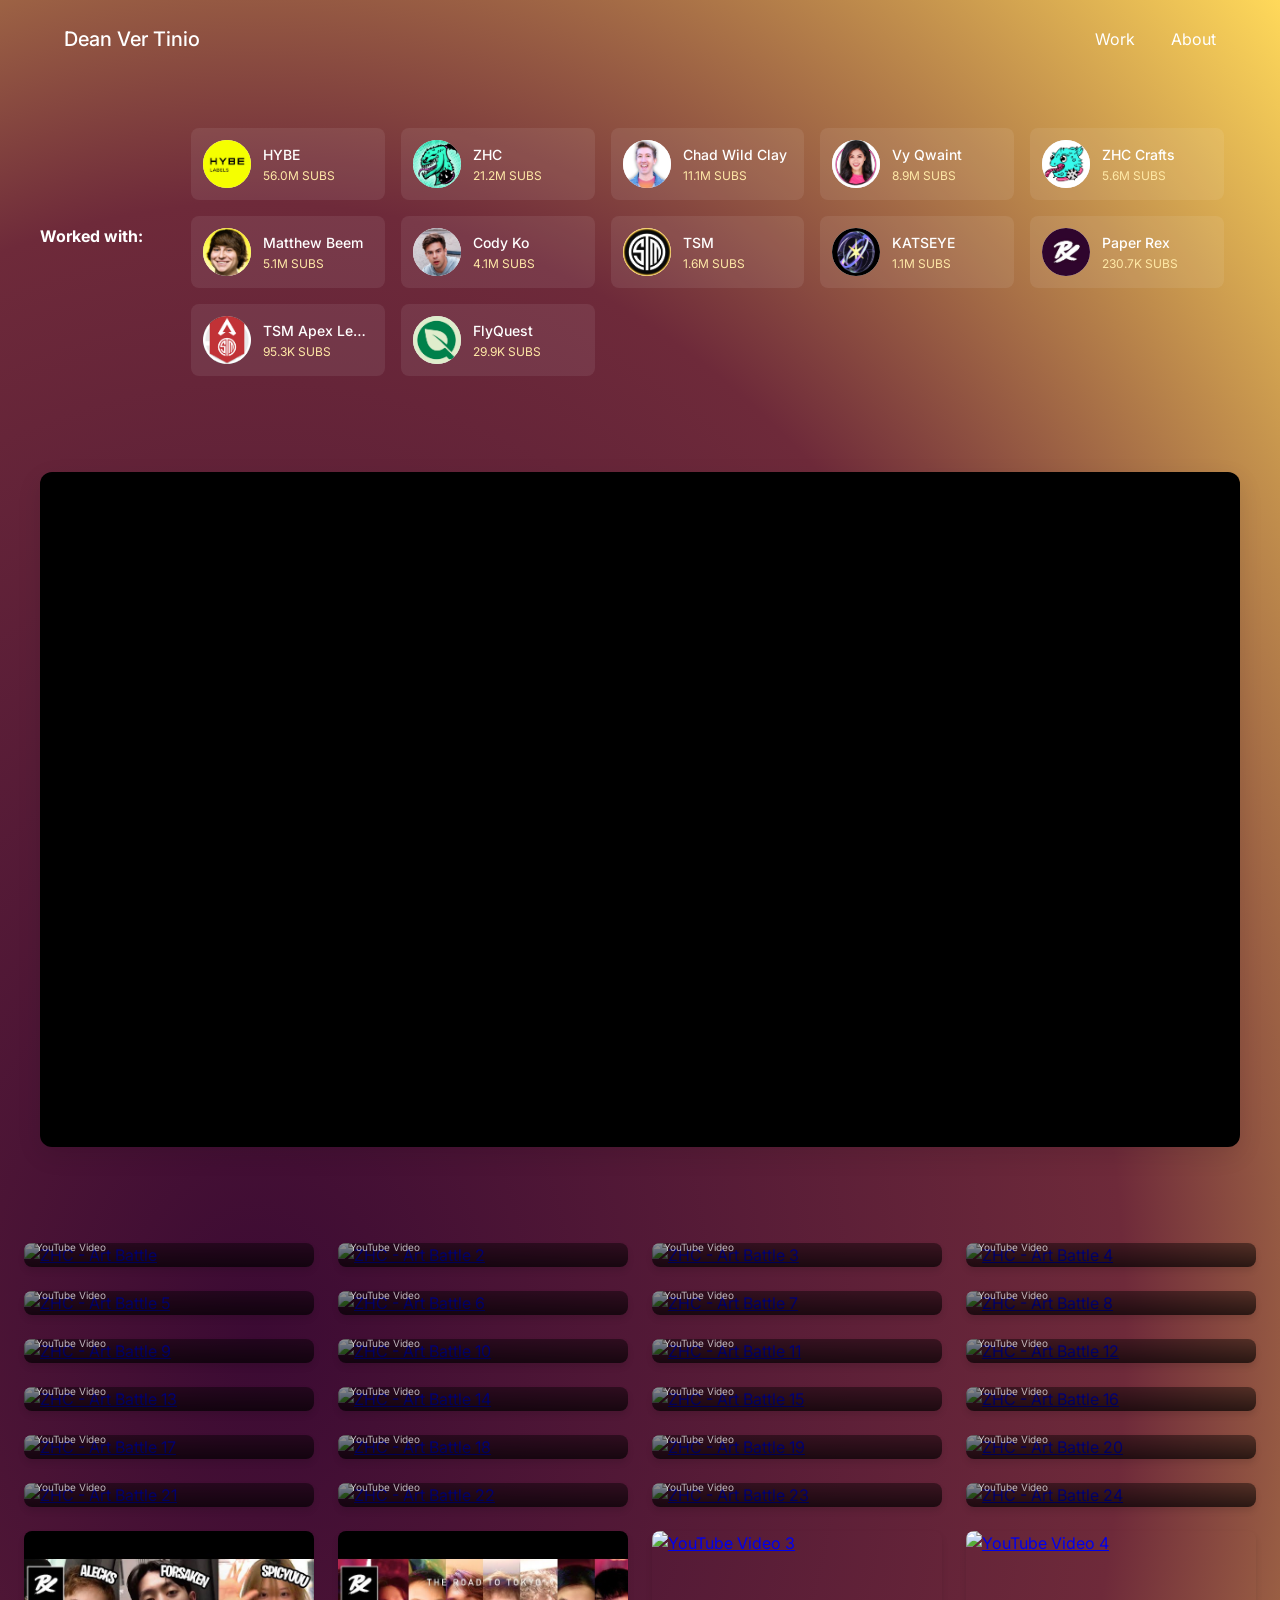
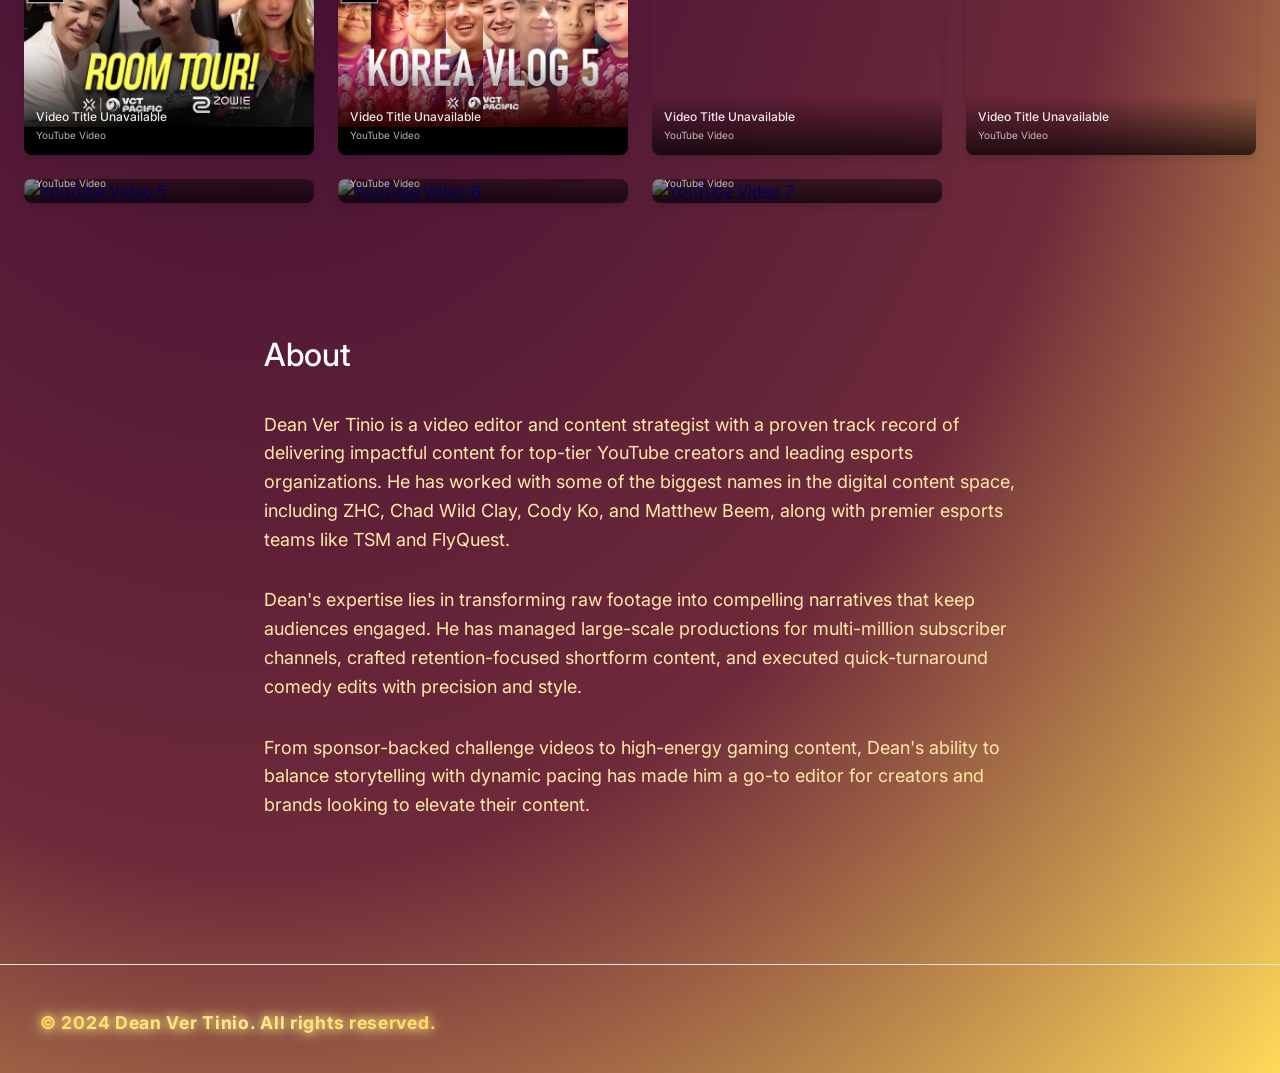
==== commit 6d293d3b: "feat: update favicon to circular crop and add multi-device support" ====
--- a/index.html
+++ b/index.html
@@ -3,7 +3,10 @@
 <head>
   <meta charset="UTF-8">
   <meta name="viewport" content="width=device-width, initial-scale=1.0">
-  <link rel="icon" type="image/x-icon" href="assets/favicon.ico">
+  <link rel="icon" type="image/x-icon" href="assets/favicon_io/favicon.ico">
+  <link rel="icon" type="image/png" sizes="32x32" href="assets/favicon_io/favicon-32x32.png">
+  <link rel="icon" type="image/png" sizes="16x16" href="assets/favicon_io/favicon-16x16.png">
+  <link rel="apple-touch-icon" href="assets/favicon_io/apple-touch-icon.png">
   <title>Dean Ver Tinio - Portfolio</title>
   <link rel="stylesheet" href="styles.css">
   <link href="https://fonts.googleapis.com/css2?family=Inter:wght@400;500;600&display=swap" rel="stylesheet">
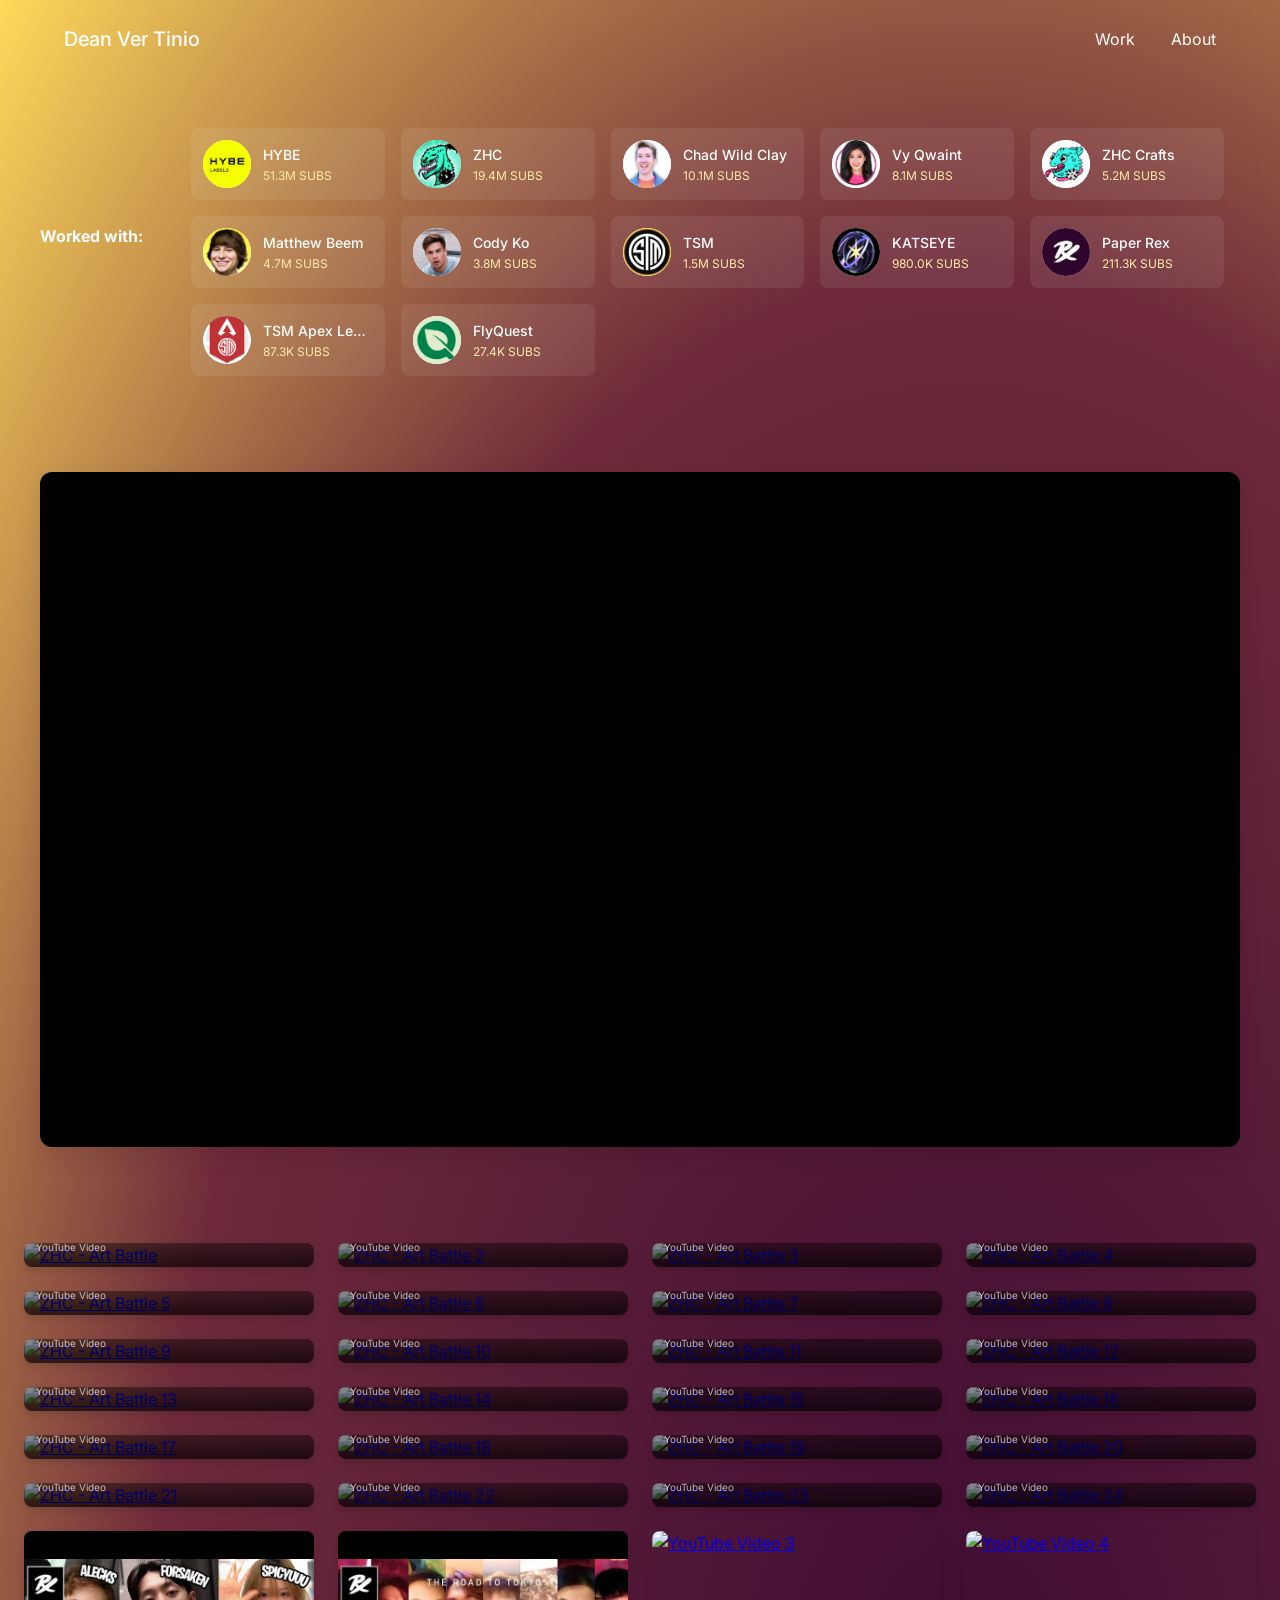
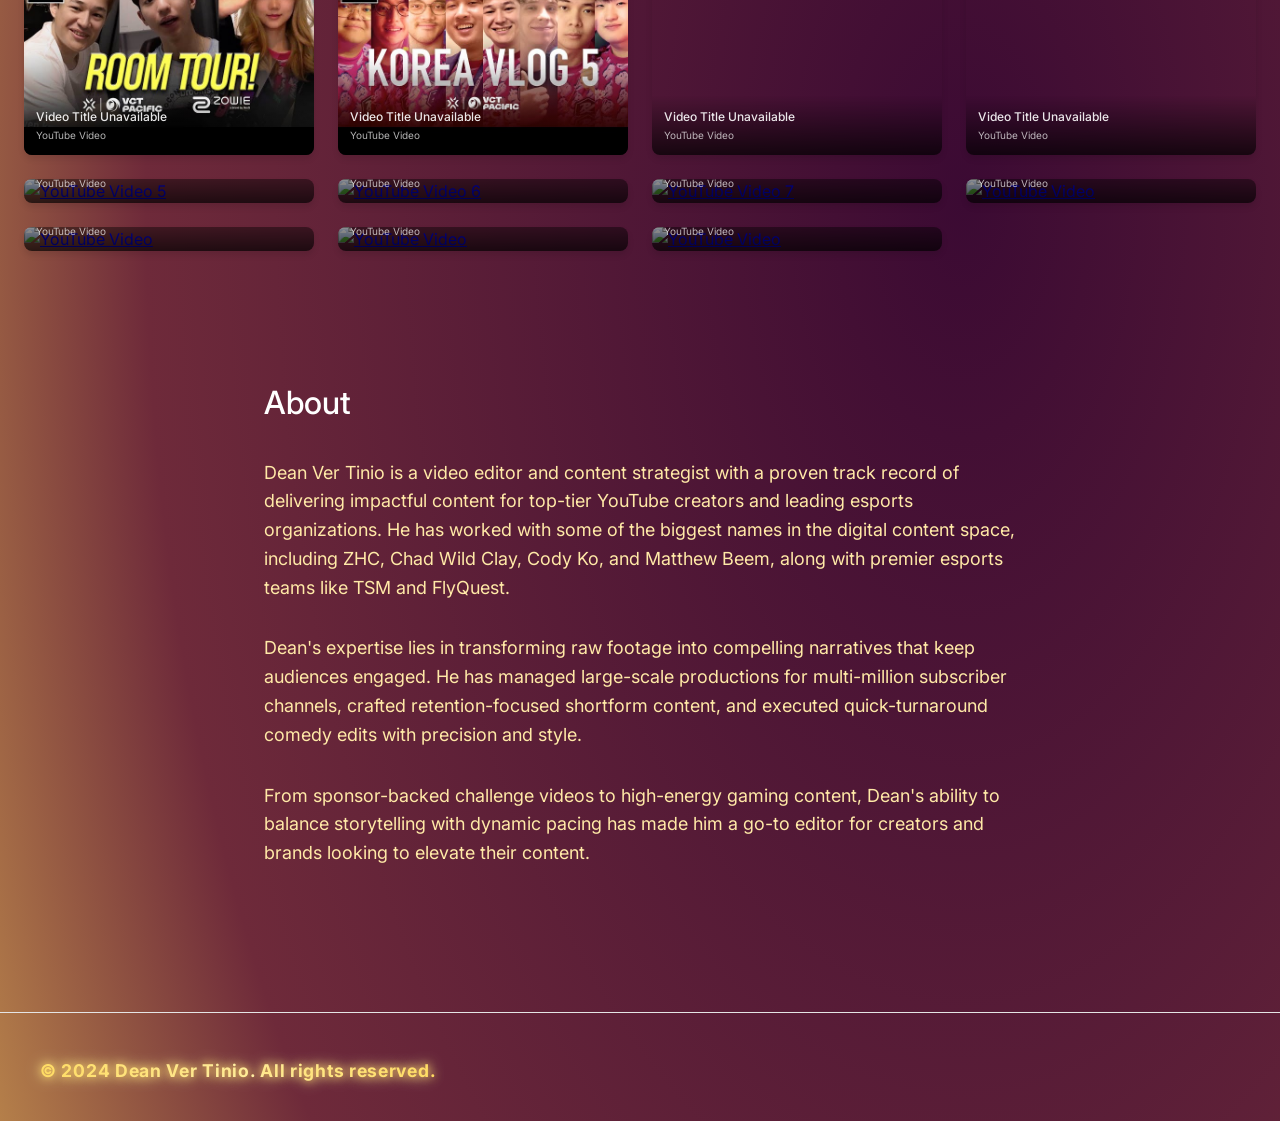
==== commit 17a42b38: "feat: sync local changes with remote" ====
--- a/index.html
+++ b/index.html
@@ -33,7 +33,7 @@
           </div>
           <div class="client-info">
             <span class="client-name">HYBE</span>
-            <span class="subscriber-count">77M SUBS</span>
+            <span class="subscriber-count" data-channel-id="UC_hsj5k0KkU2N4Q3s3A2bLg">77M SUBS</span>
           </div>
         </a>
         <a href="https://www.youtube.com/@zhcyt" target="_blank" class="client-item">
@@ -42,7 +42,7 @@
           </div>
           <div class="client-info">
             <span class="client-name">ZHC</span>
-            <span class="subscriber-count">29.1M SUBS</span>
+            <span class="subscriber-count" data-channel-id="UCZhC4vFZrF9aZbXlL1Gk8Ww">29.1M SUBS</span>
           </div>
         </a>
         <a href="https://www.youtube.com/@chadwildclay" target="_blank" class="client-item">
@@ -51,7 +51,7 @@
           </div>
           <div class="client-info">
             <span class="client-name">Chad Wild Clay</span>
-            <span class="subscriber-count">15.2M SUBS</span>
+            <span class="subscriber-count" data-channel-id="UC2mP7il3Q1NqgqU4QhQ-TKA">15.2M SUBS</span>
           </div>
         </a>
         <a href="https://www.youtube.com/@VyQwaint" target="_blank" class="client-item">
@@ -60,7 +60,7 @@
           </div>
           <div class="client-info">
             <span class="client-name">Vy Qwaint</span>
-            <span class="subscriber-count">12.2M SUBS</span>
+            <span class="subscriber-count" data-channel-id="UCWkXb6zXRO2c5bP8Gb5t9Hw">12.2M SUBS</span>
           </div>
         </a>
         <a href="https://www.youtube.com/@ZHCCrafts" target="_blank" class="client-item">
@@ -69,7 +69,7 @@
           </div>
           <div class="client-info">
             <span class="client-name">ZHC Crafts</span>
-            <span class="subscriber-count">7.73M SUBS</span>
+            <span class="subscriber-count" data-channel-id="UCkR0GY0ue02aMyM-oxwgg9g">7.73M SUBS</span>
           </div>
         </a>
         <a href="https://www.youtube.com/@MatthewBeem" target="_blank" class="client-item">
@@ -78,7 +78,7 @@
           </div>
           <div class="client-info">
             <span class="client-name">Matthew Beem</span>
-            <span class="subscriber-count">7M SUBS</span>
+            <span class="subscriber-count" data-channel-id="UCaO6TYtlC8U5ttz62hTrZgg">7M SUBS</span>
           </div>
         </a>
         <a href="https://www.youtube.com/@CodyKo" target="_blank" class="client-item">
@@ -87,7 +87,7 @@
           </div>
           <div class="client-info">
             <span class="client-name">Cody Ko</span>
-            <span class="subscriber-count">5.65M SUBS</span>
+            <span class="subscriber-count" data-channel-id="UCAp7B5K3QGgKpY8XK4bD0qA">5.65M SUBS</span>
           </div>
         </a>
         <a href="https://www.youtube.com/@TSM" target="_blank" class="client-item">
@@ -96,7 +96,7 @@
           </div>
           <div class="client-info">
             <span class="client-name">TSM</span>
-            <span class="subscriber-count">2.21M SUBS</span>
+            <span class="subscriber-count" data-channel-id="UCqEsqT4mxkQ7gU2yQe6V1xg">2.21M SUBS</span>
           </div>
         </a>
         <a href="https://www.youtube.com/@katseyeworld" target="_blank" class="client-item">
@@ -105,7 +105,7 @@
           </div>
           <div class="client-info">
             <span class="client-name">KATSEYE</span>
-            <span class="subscriber-count">1.47M SUBS</span>
+            <span class="subscriber-count" data-channel-id="UC6QeBz5WQG8i6SgQ2v7W9Wg">1.47M SUBS</span>
           </div>
         </a>
         <a href="https://www.youtube.com/@PaperRex" target="_blank" class="client-item">
@@ -114,7 +114,7 @@
           </div>
           <div class="client-info">
             <span class="client-name">Paper Rex</span>
-            <span class="subscriber-count">317K SUBS</span>
+            <span class="subscriber-count" data-channel-id="UC9dGq4dX3L3CkQH2Qp7N1xA">317K SUBS</span>
           </div>
         </a>
         <a href="https://www.youtube.com/@TSMApex" target="_blank" class="client-item">
@@ -123,7 +123,7 @@
           </div>
           <div class="client-info">
             <span class="client-name">TSM Apex Legends</span>
-            <span class="subscriber-count">131K SUBS</span>
+            <span class="subscriber-count" data-channel-id="UCqEsqT4mxkQ7gU2yQe6V1xg">131K SUBS</span>
           </div>
         </a>
         <a href="https://www.youtube.com/@FlyQuest" target="_blank" class="client-item">
@@ -132,7 +132,7 @@
           </div>
           <div class="client-info">
             <span class="client-name">FlyQuest</span>
-            <span class="subscriber-count">41.1K SUBS</span>
+            <span class="subscriber-count" data-channel-id="UCqFzWxSCi39LnW1JKFR3efg">41.1K SUBS</span>
           </div>
         </a>
       </div>
@@ -372,6 +372,34 @@
           <p>YouTube Video</p>
         </div>
       </a>
+      <a href="https://youtu.be/q5jF8QMDLdY?si=QIrXkibA3U7eqFrX" target="_blank" class="work-item">
+        <img src="https://img.youtube.com/vi/q5jF8QMDLdY/maxresdefault.jpg" alt="YouTube Video" onerror="this.onerror=null;this.src='https://img.youtube.com/vi/q5jF8QMDLdY/hqdefault.jpg';">
+        <div class="video-placeholder">
+          <h3>New Portfolio Video</h3>
+          <p>YouTube Video</p>
+        </div>
+      </a>
+      <a href="https://youtu.be/lKo52Bqm1tg?si=7lhZPmtQYfpQKNo8" target="_blank" class="work-item">
+        <img src="https://img.youtube.com/vi/lKo52Bqm1tg/maxresdefault.jpg" alt="YouTube Video" onerror="this.onerror=null;this.src='https://img.youtube.com/vi/lKo52Bqm1tg/hqdefault.jpg';">
+        <div class="video-placeholder">
+          <h3>New Portfolio Video</h3>
+          <p>YouTube Video</p>
+        </div>
+      </a>
+      <a href="https://youtu.be/KjsR-gLf2go?si=KUKxVFIr6AQYuZFo" target="_blank" class="work-item">
+        <img src="https://img.youtube.com/vi/KjsR-gLf2go/maxresdefault.jpg" alt="YouTube Video" onerror="this.onerror=null;this.src='https://img.youtube.com/vi/KjsR-gLf2go/hqdefault.jpg';">
+        <div class="video-placeholder">
+          <h3>New Portfolio Video</h3>
+          <p>YouTube Video</p>
+        </div>
+      </a>
+      <a href="https://youtu.be/2UqHhNCDWeM?si=eGbCJ2kabVM5ytX3" target="_blank" class="work-item">
+        <img src="https://img.youtube.com/vi/2UqHhNCDWeM/maxresdefault.jpg" alt="YouTube Video" onerror="this.onerror=null;this.src='https://img.youtube.com/vi/2UqHhNCDWeM/hqdefault.jpg';">
+        <div class="video-placeholder">
+          <h3>New Portfolio Video</h3>
+          <p>YouTube Video</p>
+        </div>
+      </a>
     </div>
   </section>
 
--- a/styles.css
+++ b/styles.css
@@ -22,7 +22,7 @@
     color: #f8f8f8;
     background-color: var(--background-color);
     opacity: 0;
-    animation: fadeIn 0.8s var(--transition-timing) forwards, moveGradient 18s linear infinite alternate;
+    animation: fadeIn 0.8s var(--transition-timing) forwards;
     background: radial-gradient(ellipse at 20% 50%, #3b0a33 0%, #6e2a3a 60%, #ffd95a 100%);
     background-size: 300% 300%;
     background-position: 0% 50%;
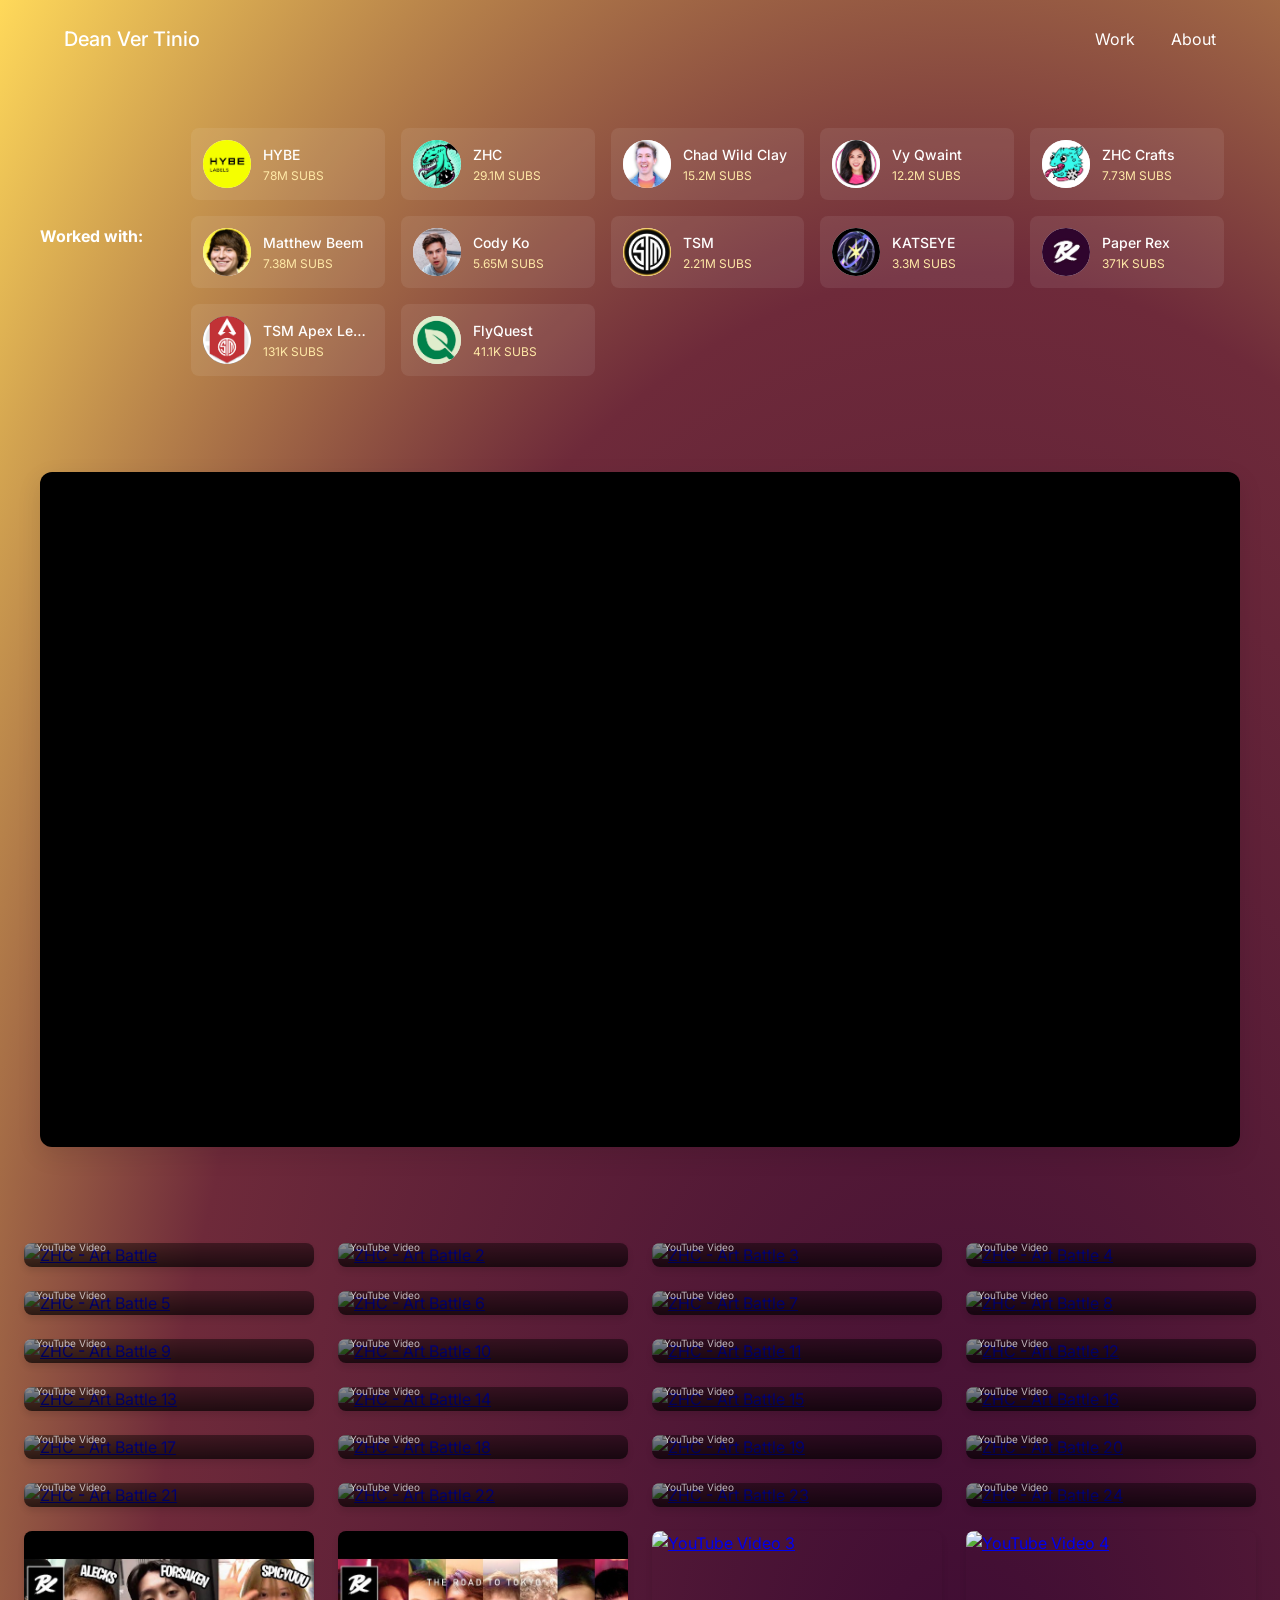
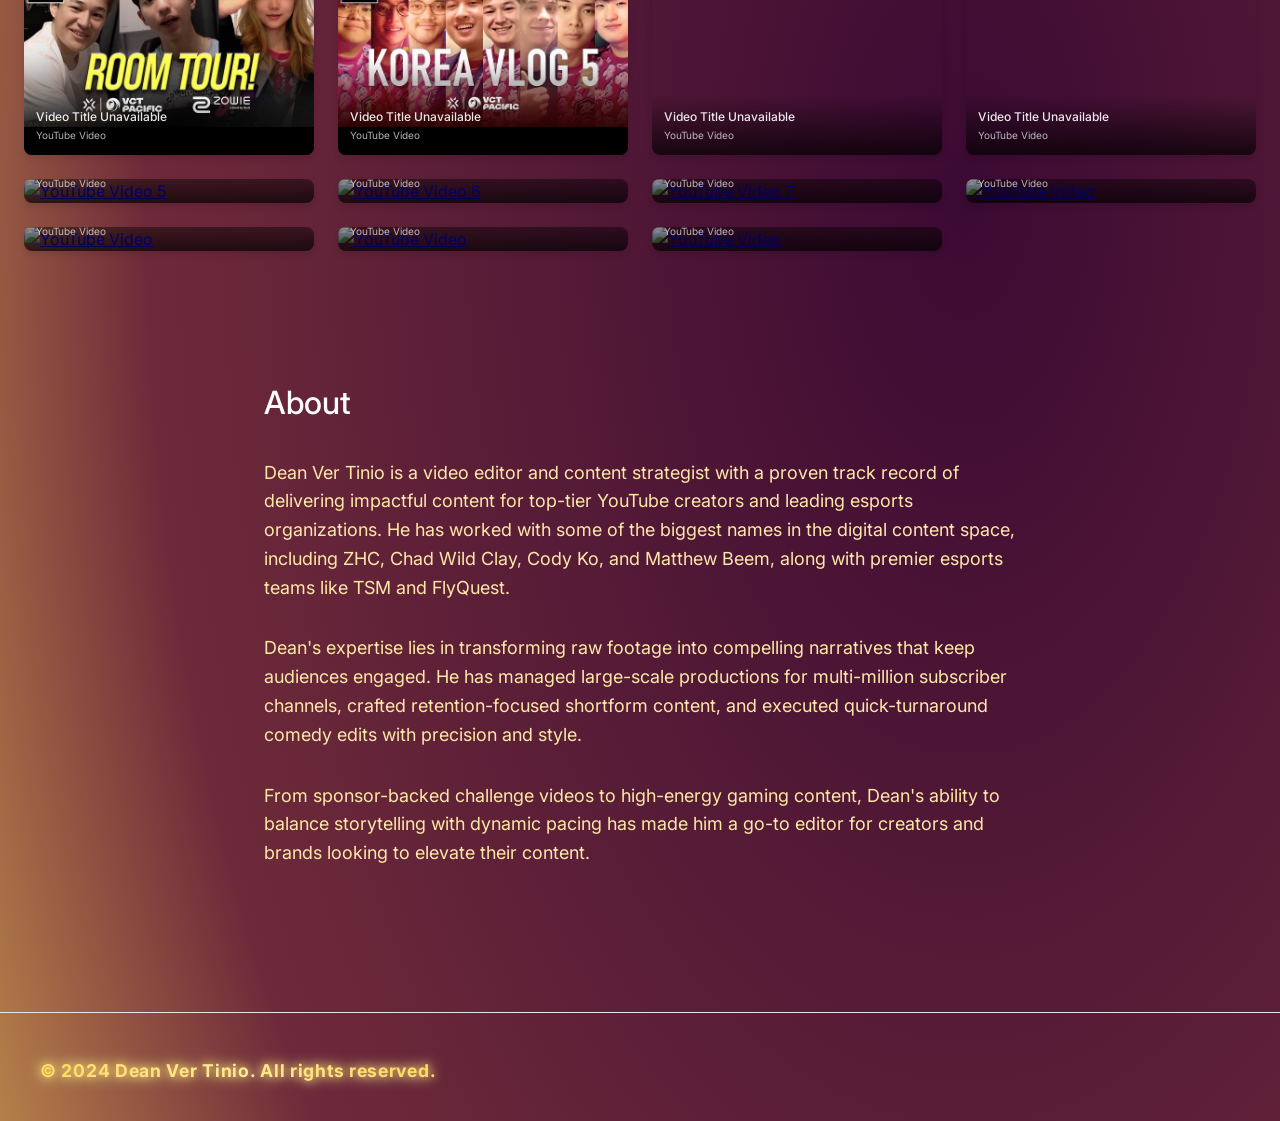
==== commit 2f400e26: "chore: update portfolio content and assets" ====
--- a/index.html
+++ b/index.html
@@ -33,7 +33,7 @@
           </div>
           <div class="client-info">
             <span class="client-name">HYBE</span>
-            <span class="subscriber-count" data-channel-id="UC_hsj5k0KkU2N4Q3s3A2bLg">77M SUBS</span>
+            <span class="subscriber-count" data-channel-id="UC_hsj5k0KkU2N4Q3s3A2bLg">78M SUBS</span>
           </div>
         </a>
         <a href="https://www.youtube.com/@zhcyt" target="_blank" class="client-item">
@@ -78,7 +78,7 @@
           </div>
           <div class="client-info">
             <span class="client-name">Matthew Beem</span>
-            <span class="subscriber-count" data-channel-id="UCaO6TYtlC8U5ttz62hTrZgg">7M SUBS</span>
+            <span class="subscriber-count" data-channel-id="UCaO6TYtlC8U5ttz62hTrZgg">7.38M SUBS</span>
           </div>
         </a>
         <a href="https://www.youtube.com/@CodyKo" target="_blank" class="client-item">
@@ -105,7 +105,7 @@
           </div>
           <div class="client-info">
             <span class="client-name">KATSEYE</span>
-            <span class="subscriber-count" data-channel-id="UC6QeBz5WQG8i6SgQ2v7W9Wg">1.47M SUBS</span>
+            <span class="subscriber-count" data-channel-id="UC6QeBz5WQG8i6SgQ2v7W9Wg">3.3M SUBS</span>
           </div>
         </a>
         <a href="https://www.youtube.com/@PaperRex" target="_blank" class="client-item">
@@ -114,7 +114,7 @@
           </div>
           <div class="client-info">
             <span class="client-name">Paper Rex</span>
-            <span class="subscriber-count" data-channel-id="UC9dGq4dX3L3CkQH2Qp7N1xA">317K SUBS</span>
+            <span class="subscriber-count" data-channel-id="UC9dGq4dX3L3CkQH2Qp7N1xA">371K SUBS</span>
           </div>
         </a>
         <a href="https://www.youtube.com/@TSMApex" target="_blank" class="client-item">
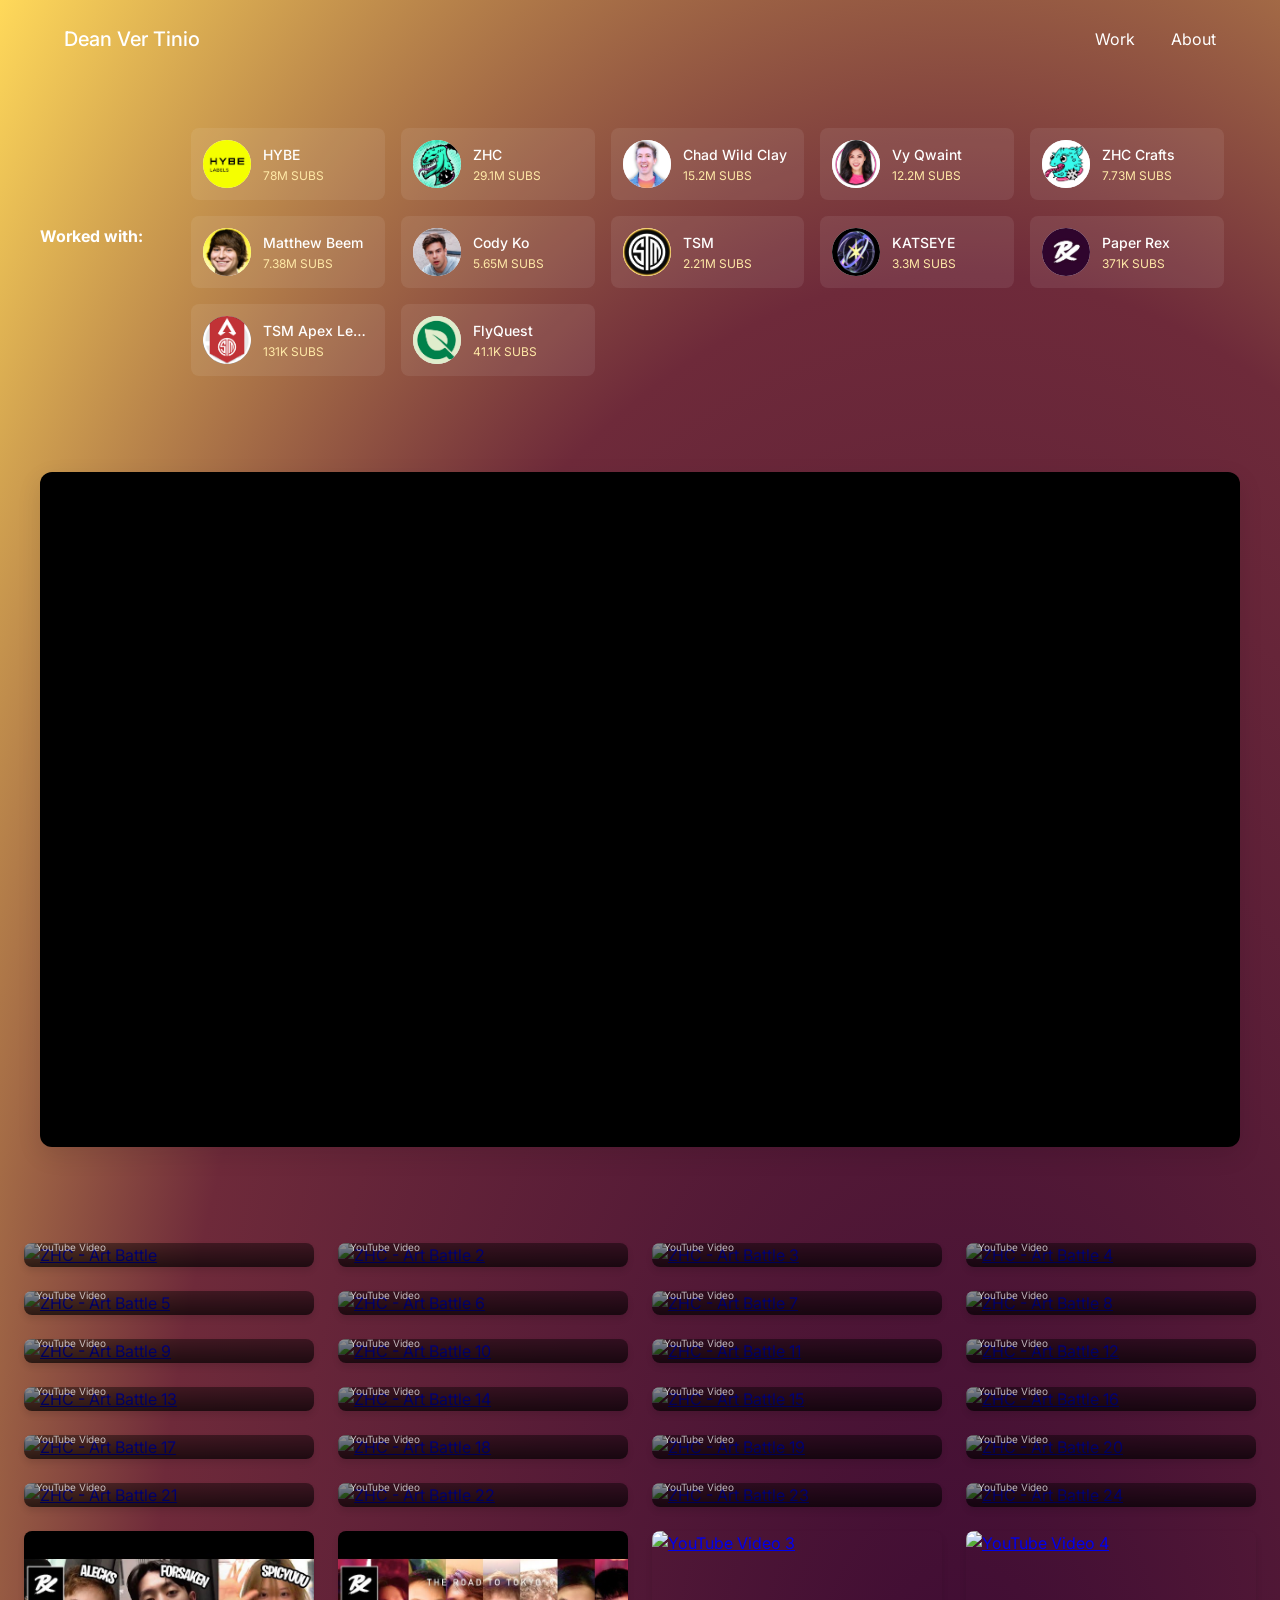
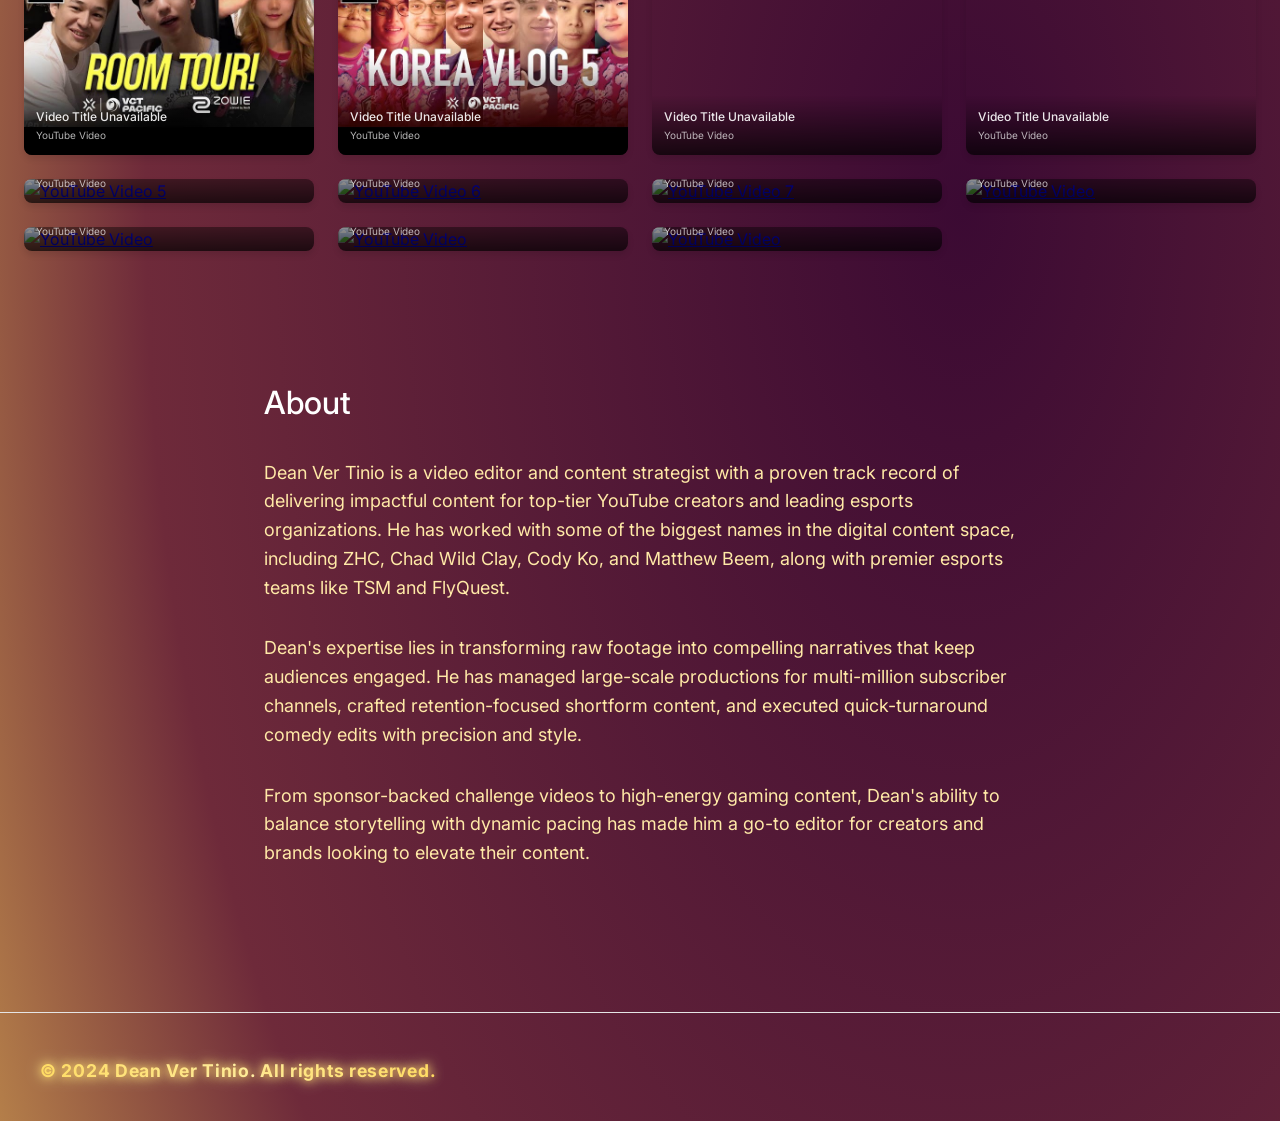
==== commit 9cdf18e9: "chore: update portfolio content and assets1" ====
--- a/index.html
+++ b/index.html
@@ -78,7 +78,7 @@
           </div>
           <div class="client-info">
             <span class="client-name">Matthew Beem</span>
-            <span class="subscriber-count" data-channel-id="UCaO6TYtlC8U5ttz62hTrZgg">7.38M SUBS</span>
+            <span class="subscriber-count" data-channel-id="UCR_J_SntqJh5eXw66d5hJxA">7.38M SUBS</span>
           </div>
         </a>
         <a href="https://www.youtube.com/@CodyKo" target="_blank" class="client-item">
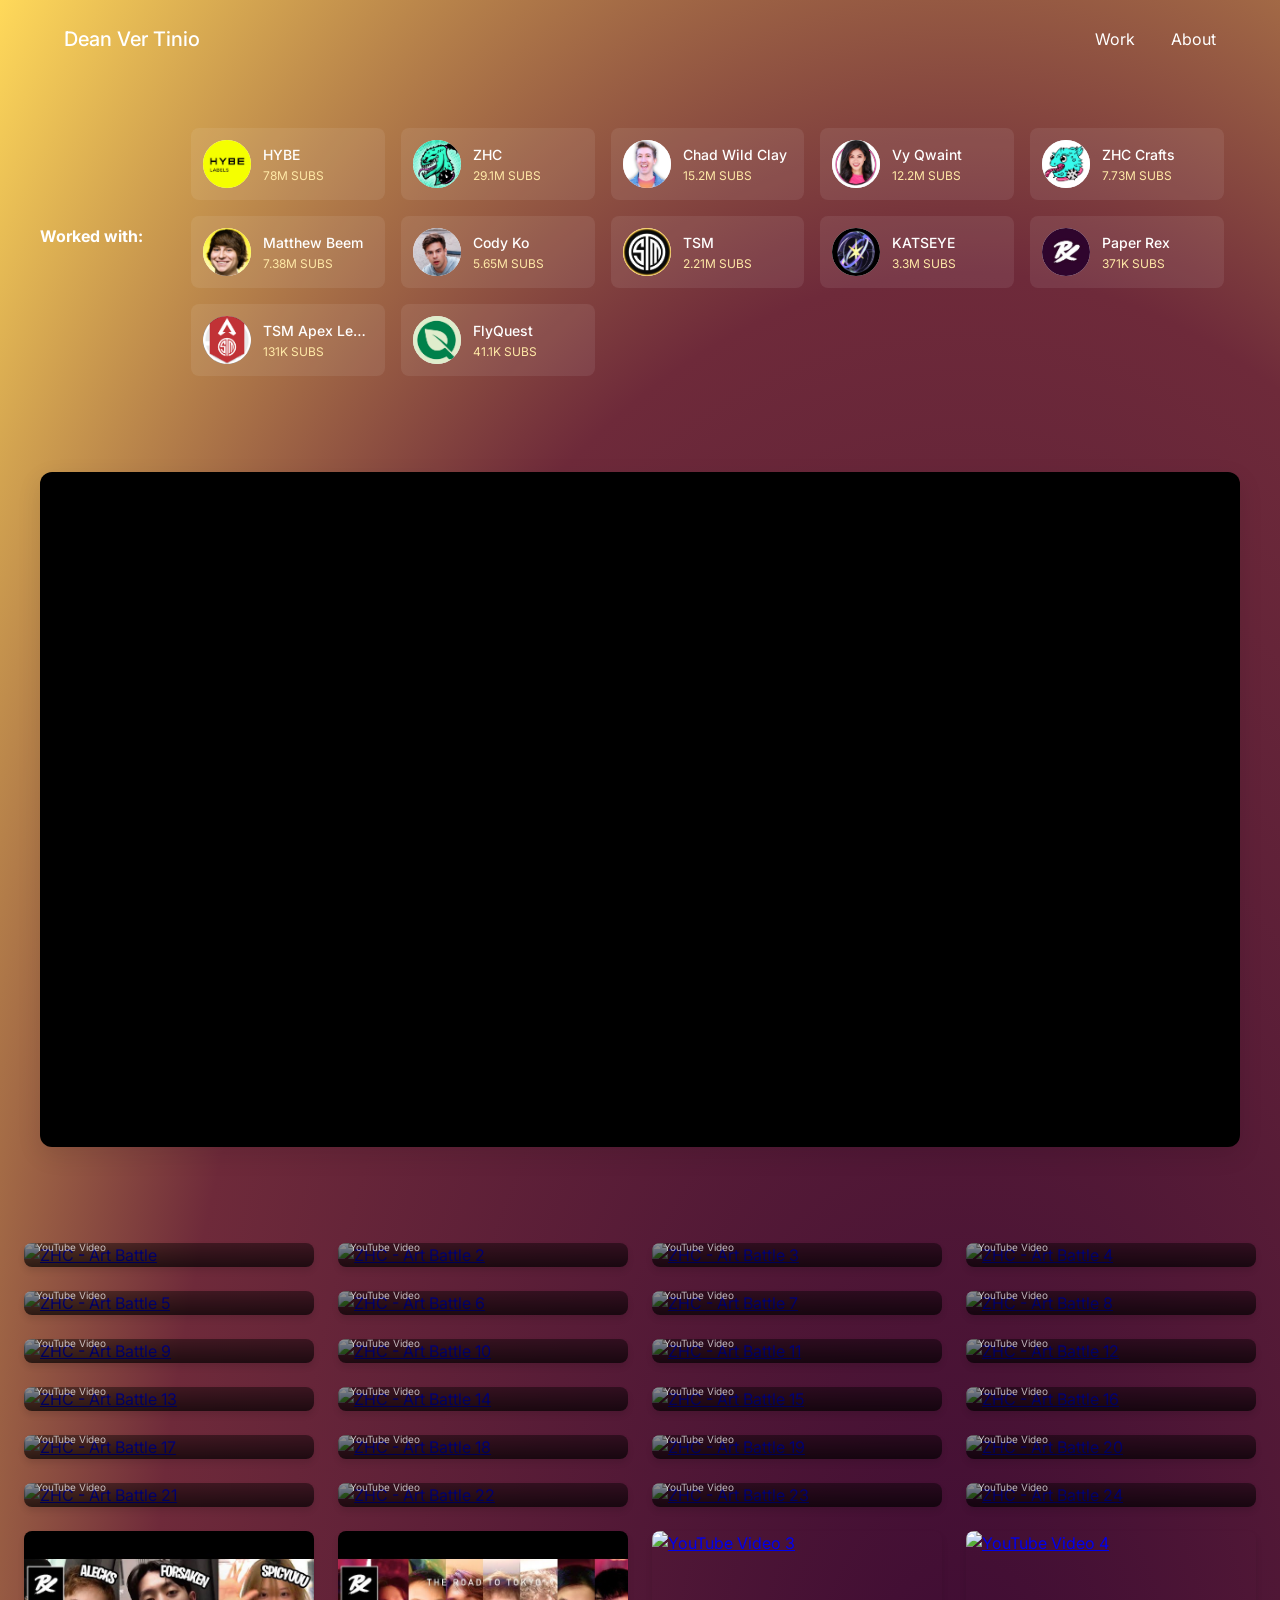
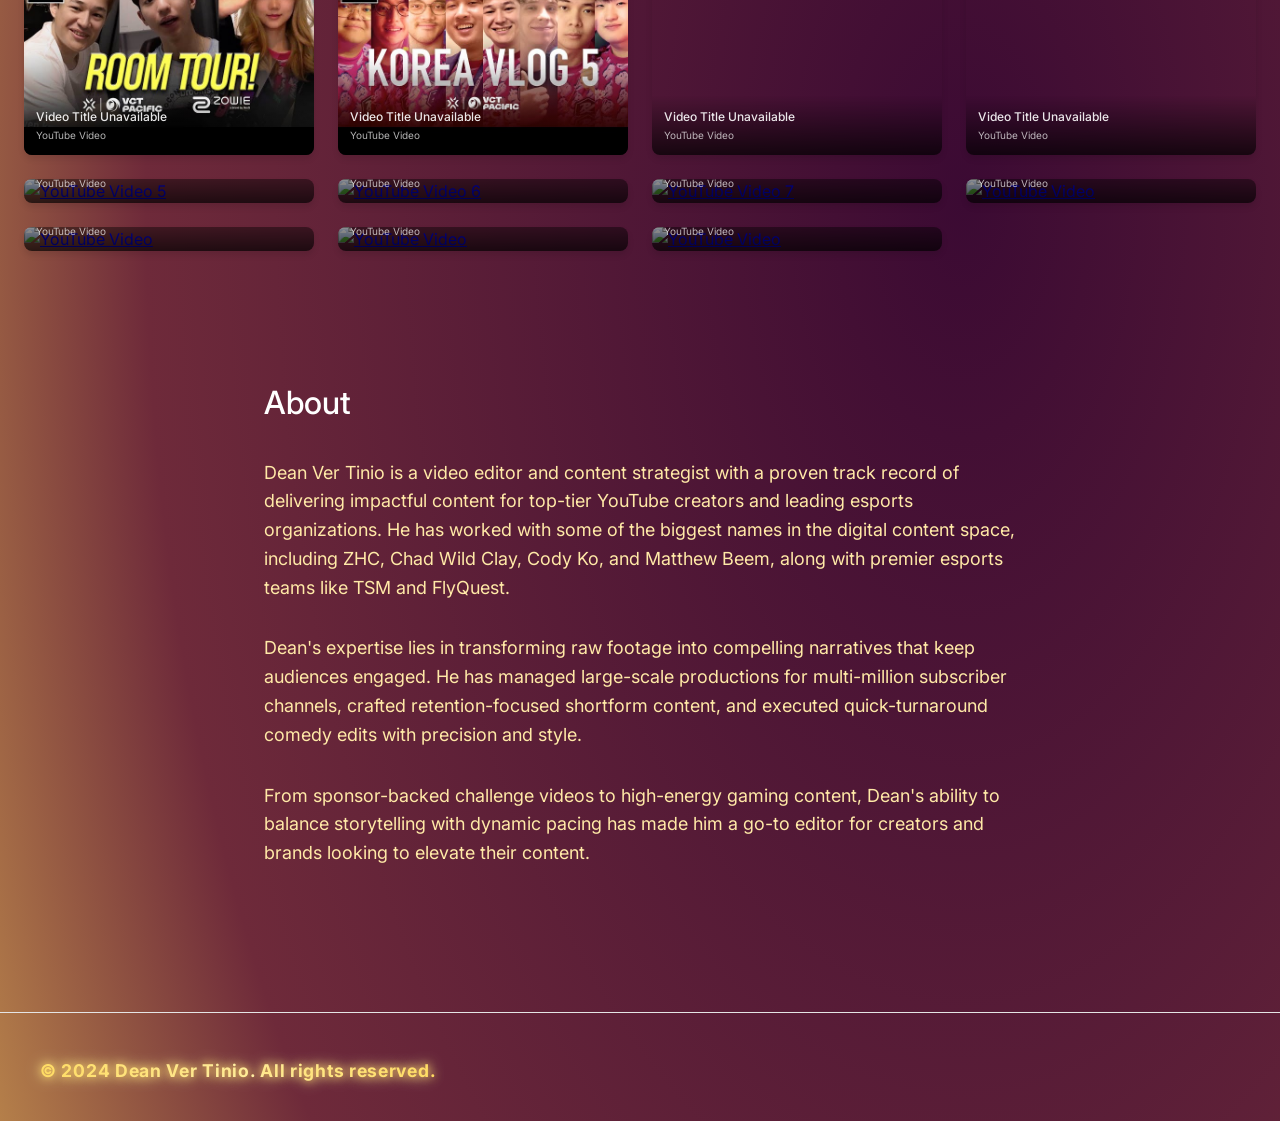
==== commit d68829b8: "chore: update YouTube channel IDs for client list" ====
--- a/index.html
+++ b/index.html
@@ -33,7 +33,7 @@
           </div>
           <div class="client-info">
             <span class="client-name">HYBE</span>
-            <span class="subscriber-count" data-channel-id="UC_hsj5k0KkU2N4Q3s3A2bLg">78M SUBS</span>
+            <span class="subscriber-count" data-channel-id="UC3IZKseVpdzPSBaWxBxundA">78M SUBS</span>
           </div>
         </a>
         <a href="https://www.youtube.com/@zhcyt" target="_blank" class="client-item">
@@ -42,7 +42,7 @@
           </div>
           <div class="client-info">
             <span class="client-name">ZHC</span>
-            <span class="subscriber-count" data-channel-id="UCZhC4vFZrF9aZbXlL1Gk8Ww">29.1M SUBS</span>
+            <span class="subscriber-count" data-channel-id="UClQubH2NeMmGLTLgNdLBwXg">29.1M SUBS</span>
           </div>
         </a>
         <a href="https://www.youtube.com/@chadwildclay" target="_blank" class="client-item">
@@ -51,7 +51,7 @@
           </div>
           <div class="client-info">
             <span class="client-name">Chad Wild Clay</span>
-            <span class="subscriber-count" data-channel-id="UC2mP7il3Q1NqgqU4QhQ-TKA">15.2M SUBS</span>
+            <span class="subscriber-count" data-channel-id="UCwaNuezahYT3BOjfXsne2mg">15.2M SUBS</span>
           </div>
         </a>
         <a href="https://www.youtube.com/@VyQwaint" target="_blank" class="client-item">
@@ -60,7 +60,7 @@
           </div>
           <div class="client-info">
             <span class="client-name">Vy Qwaint</span>
-            <span class="subscriber-count" data-channel-id="UCWkXb6zXRO2c5bP8Gb5t9Hw">12.2M SUBS</span>
+            <span class="subscriber-count" data-channel-id="UCmRY4NSGK52lP_Lz11CjdYw">12.2M SUBS</span>
           </div>
         </a>
         <a href="https://www.youtube.com/@ZHCCrafts" target="_blank" class="client-item">
@@ -69,7 +69,7 @@
           </div>
           <div class="client-info">
             <span class="client-name">ZHC Crafts</span>
-            <span class="subscriber-count" data-channel-id="UCkR0GY0ue02aMyM-oxwgg9g">7.73M SUBS</span>
+            <span class="subscriber-count" data-channel-id="UCPAk4rqVIwg1NCXh61VJxbg">7.73M SUBS</span>
           </div>
         </a>
         <a href="https://www.youtube.com/@MatthewBeem" target="_blank" class="client-item">
@@ -87,7 +87,7 @@
           </div>
           <div class="client-info">
             <span class="client-name">Cody Ko</span>
-            <span class="subscriber-count" data-channel-id="UCAp7B5K3QGgKpY8XK4bD0qA">5.65M SUBS</span>
+            <span class="subscriber-count" data-channel-id="UCfp86n--4JvqKbunwSI2lYQ">5.65M SUBS</span>
           </div>
         </a>
         <a href="https://www.youtube.com/@TSM" target="_blank" class="client-item">
@@ -105,7 +105,7 @@
           </div>
           <div class="client-info">
             <span class="client-name">KATSEYE</span>
-            <span class="subscriber-count" data-channel-id="UC6QeBz5WQG8i6SgQ2v7W9Wg">3.3M SUBS</span>
+            <span class="subscriber-count" data-channel-id="UCA61H4fWOMHikLcUFKyQUog">3.3M SUBS</span>
           </div>
         </a>
         <a href="https://www.youtube.com/@PaperRex" target="_blank" class="client-item">
@@ -114,7 +114,7 @@
           </div>
           <div class="client-info">
             <span class="client-name">Paper Rex</span>
-            <span class="subscriber-count" data-channel-id="UC9dGq4dX3L3CkQH2Qp7N1xA">371K SUBS</span>
+            <span class="subscriber-count" data-channel-id="UCwlKnVP2b9m2riIqBFrAUfw">371K SUBS</span>
           </div>
         </a>
         <a href="https://www.youtube.com/@TSMApex" target="_blank" class="client-item">
